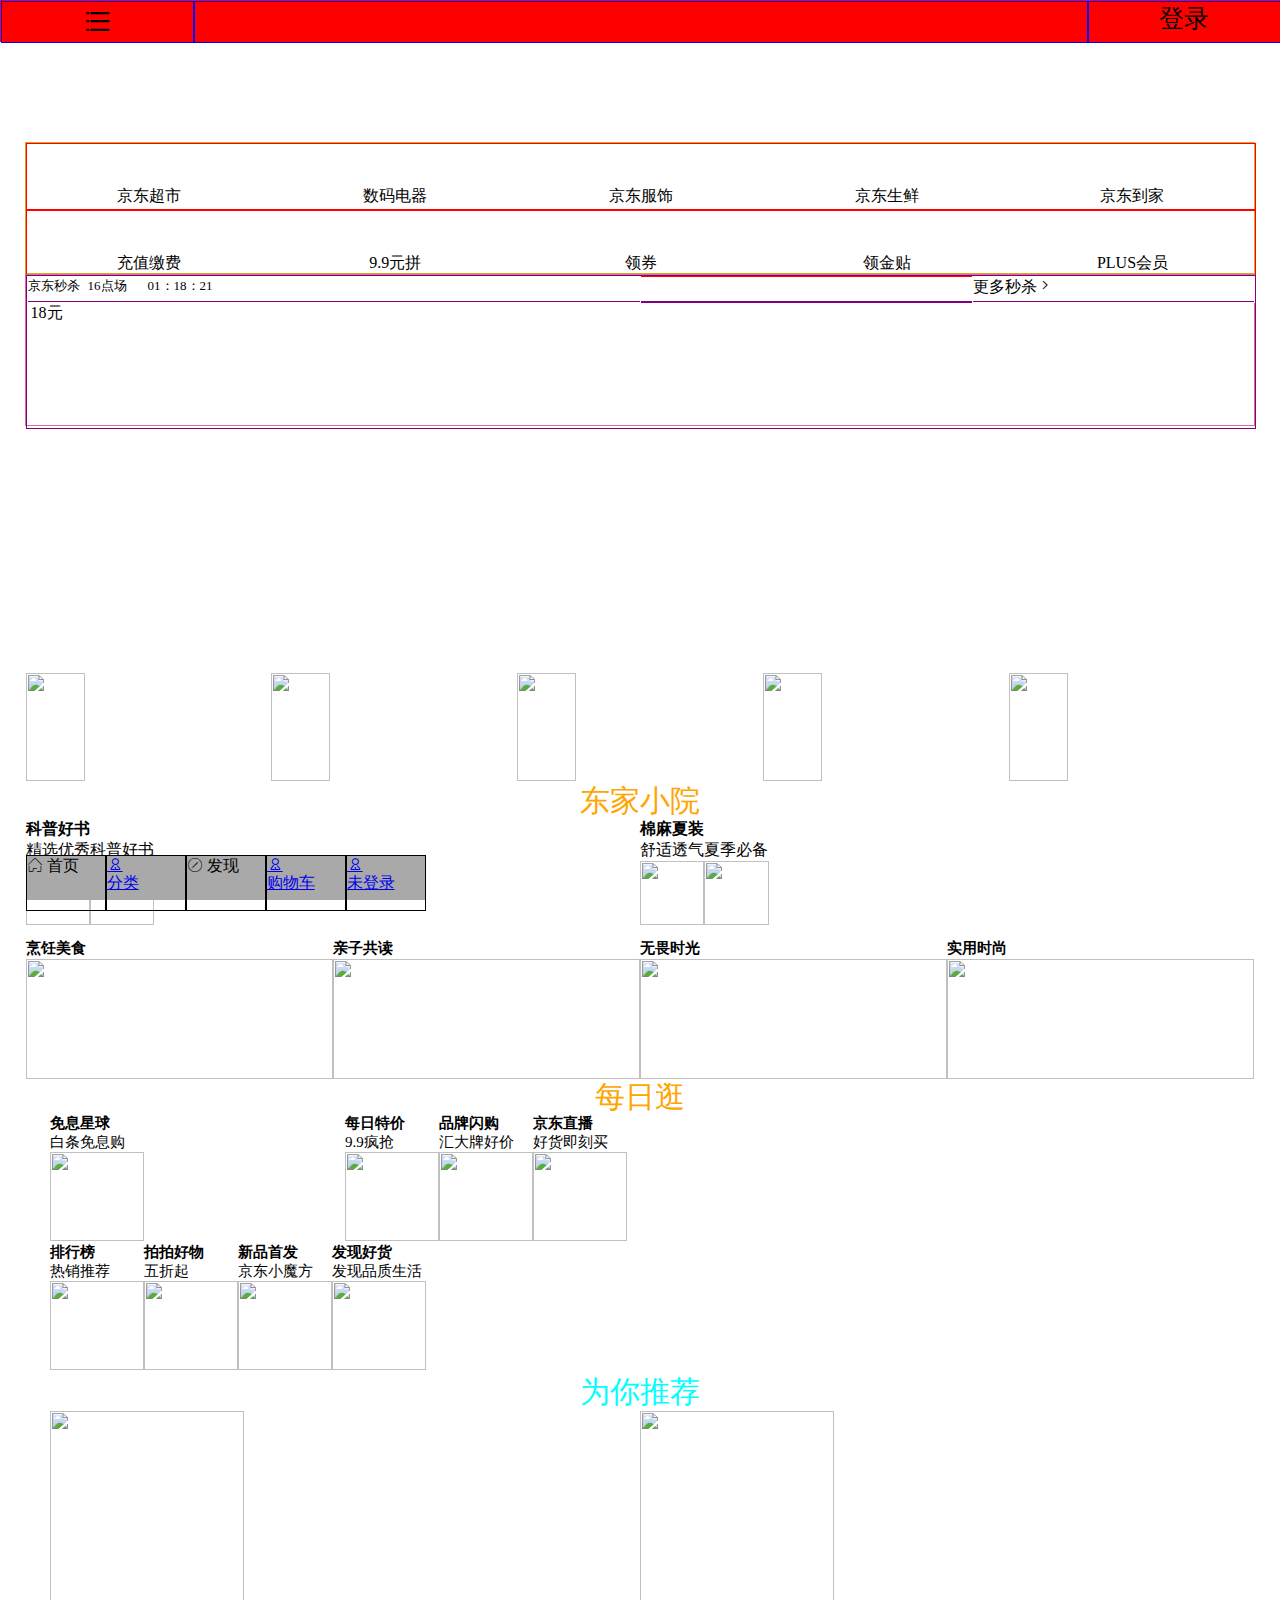
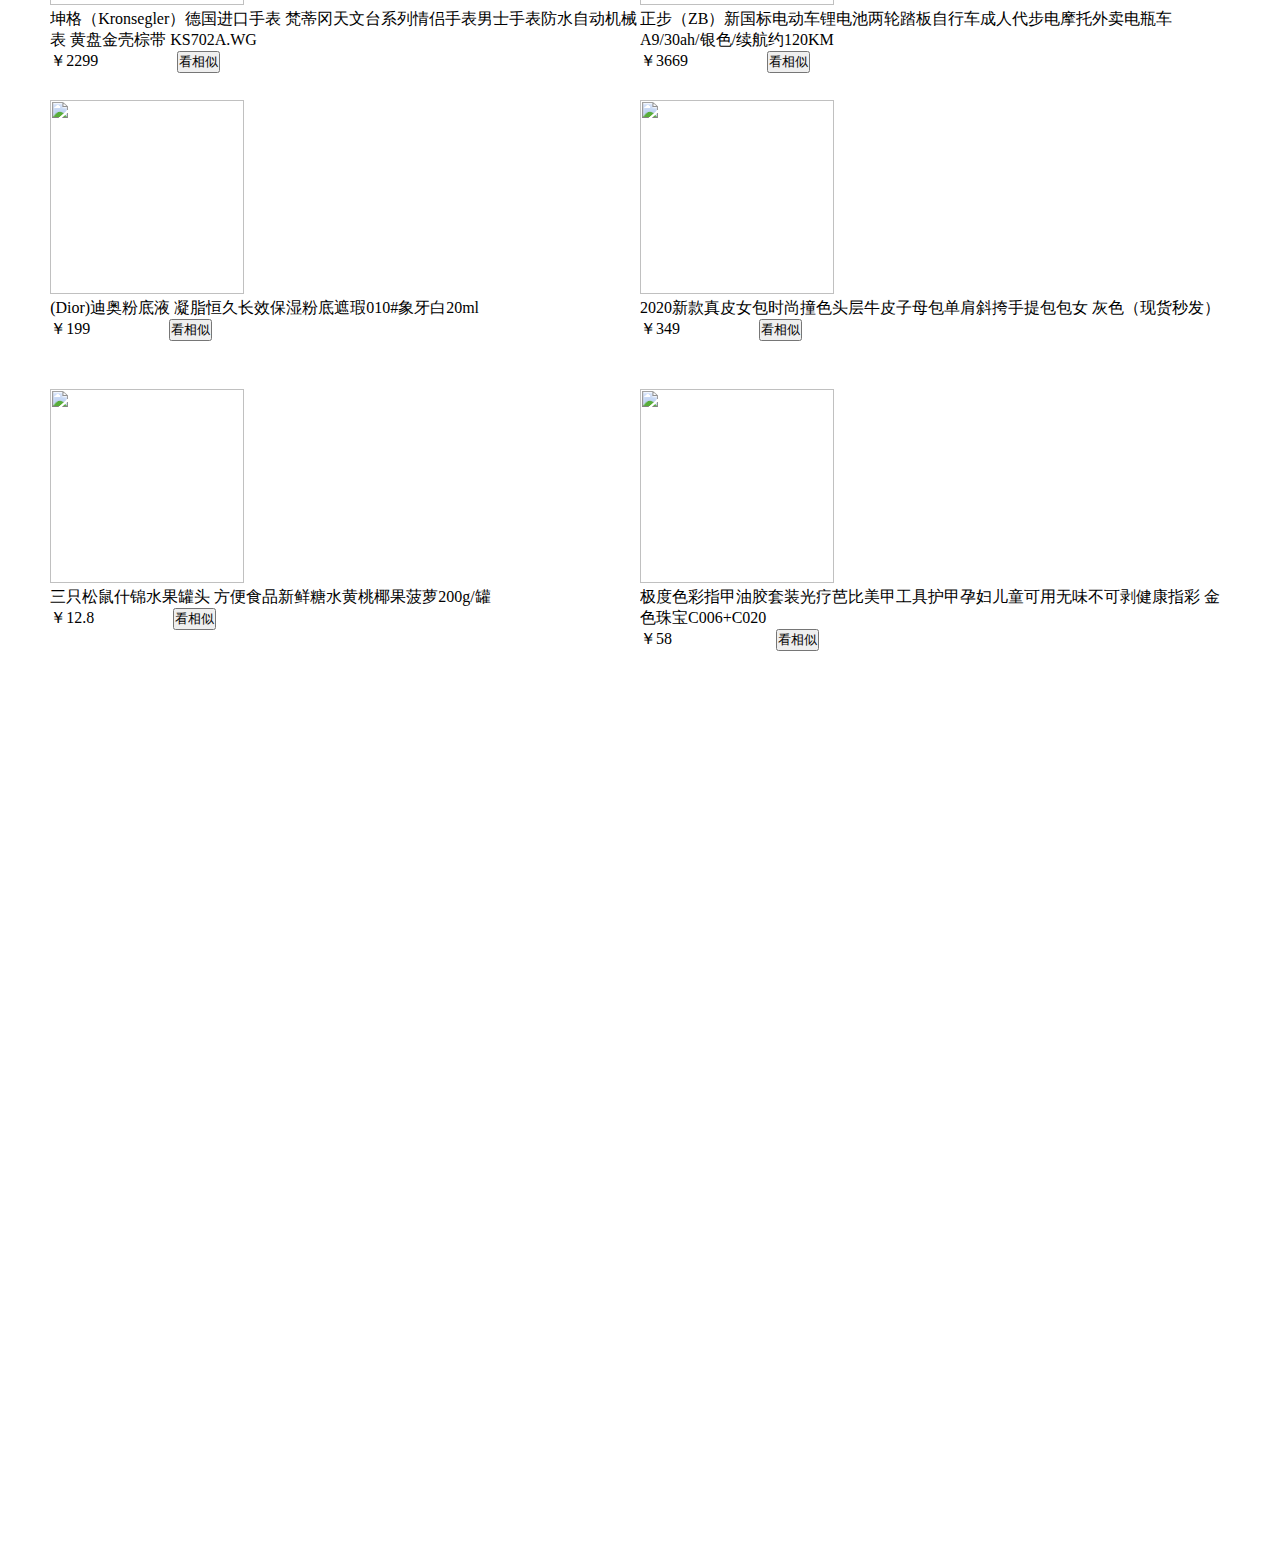
==== 京东.html @ 09ed34cd "京东" ====
<!DOCTYPE html>
<html lang="en">
<head>
    <meta charset="UTF-8">
    <title>Title</title>
    <meta name="viewport" content="width=device-width, initial-scale=1.0, maximum-scale=1.0, user-scalable=0">
    <link rel="stylesheet" href="css/iconfont.css" type="text/css">
    <style>
        *{
            margin: 0;
            padding: 0;
        }
        #di{
            /*搜索框*/
            width: 100%;
            height: 40px;
            border: solid 1px red;
            background-color: red;
            display: flex;
        }
        #di .d1{
            /*菜单*/
            width: 15%;
            height: 40px;
            border: solid 1px blue;
            text-align: center;
        }
        #di .d2{
            /*中间的搜索框*/
            width: 70%;
            border: solid 1px blue;
            height: 40px;
        }
        #di .d3{
            /*登录*/
            width: 15%;
            border: solid 1px blue;
            height: 40px;
            font-size: 25px;
            text-align: center;
        }
        #imgs{
            /*图片框*/
            width: 96%;
            height: 100px;
            position:relative;
            margin: auto;
        }
        #imgs .img{
            /*图片*/
            width: 100%;
            height: 100%;
            background: 100% 100%;
            background-image: url("https://miaosha.jd.com/brand.html?brand_id=38593&sku_ids=8501679,8501691,8309088");
            position: absolute;
            background-size: 100% 100%;
        }
        #dl{
            /*京东框*/
            width: 96%;
            height: 130px;
            border: solid 1px goldenrod;
            margin: auto;
            /*display: flex;*/

        }
        #dl .dl1{
            width:100%;
            height: 50%;
            border: solid 1px red;
            display: flex;
        }
        #dl .dl1 div{
            width: 20%;
            height: 100%;

        }
        #dl .dl1 .tu1{
            width:41px ;
            height: 42px;
            background-image: url("https://m.360buyimg.com/mobilecms/s120x120_jfs/t1/125678/35/5947/4868/5efbf28cEbf04a25a/e2bcc411170524f0.png.webp");
            background-size:42.8px 42.8px ;
            margin: auto;        }
        #dl .dl1 .tu2{
            width:78px ;
            height: 18px;

            text-align: center;
            margin: auto;
        }
        #dl .dl1 .tu3{
            width:41px ;
            height: 42px;
            background-image: url("https://m.360buyimg.com/mobilecms/s120x120_jfs/t1/135931/4/3281/5598/5efbf2c0Edbdc82c7/ed9861b4ddfb9f30.png.webp");
            background-size:42.8px 42.8px ;
            margin: auto;        }
        #dl .dl1 .tu2{
            width:78px ;
            height: 18px;

            text-align: center;
            margin: auto;
        }
        #dl .dl1 .tu4{
            width:41px ;
            height: 42px;
            background-image: url("https://m.360buyimg.com/mobilecms/s120x120_jfs/t1/140012/8/1804/3641/5efbf318E38bd5dad/0db99d859ab16ce9.png.webp");
            background-size:42.8px 42.8px ;
            margin: auto;        }
        #dl .dl1 .tu2{
            width:78px ;
            height: 18px;

            text-align: center;
            margin: auto;
        }
        #dl .dl1 .tu5{
            width:41px ;
            height: 42px;
            background-image: url("https://m.360buyimg.com/mobilecms/s120x120_jfs/t1/129215/21/5978/3618/5efbf344Ebec23ae8/59712d986b10bb0a.png.webp");
            background-size:42.8px 42.8px ;
            margin: auto;        }
        #dl .dl1 .tu2{
            width:78px ;
            height: 18px;

            text-align: center;
            margin: auto;
        }
        #dl .dl1 .tu6{
            width:41px ;
            height: 42px;
            background-image: url("https://m.360buyimg.com/mobilecms/s120x120_jfs/t1/116602/7/11200/3796/5efbf375Ebba41029/f07cc166f368fa05.png.webp");
            background-size:42.8px 42.8px ;
            margin: auto;        }
        #dl .dl1 .tu2{
            width:78px ;
            height: 18px;

            text-align: center;
            margin: auto;
        }
        #dl .dl1 .tu7{
            width:41px ;
            height: 42px;
            background-image: url("https://m.360buyimg.com/mobilecms/s120x120_jfs/t1/146390/3/1846/4909/5efbf39aEe5f5f797/300071558a9ab078.png.webp");
            background-size:42.8px 42.8px ;
            margin: auto;        }
        #dl .dl1 .tu2{
            width:78px ;
            height: 18px;

            text-align: center;
            margin: auto;
        }
        #dl .dl1 .tu8{
            width:41px ;
            height: 42px;
            background-image: url("https://m.360buyimg.com/mobilecms/s120x120_jfs/t1/143365/25/1824/3716/5efbf3c0E5175e1fb/88f6227257a29f1d.png.webp");
            background-size:42.8px 42.8px ;
            margin: auto;        }
        #dl .dl1 .tu2{
            width:78px ;
            height: 18px;

            text-align: center;
            margin: auto;
        }
        #dl .dl1 .tu9{
            width:41px ;
            height: 42px;
            background-image: url("https://m.360buyimg.com/mobilecms/s120x120_jfs/t1/113589/24/11332/4897/5efbf3feE705d87db/e5c12d5e943266b9.png.webp");
            background-size:42.8px 42.8px ;
            margin: auto;        }
        #dl .dl1 .tu2{
            width:78px ;
            height: 18px;

            text-align: center;
            margin: auto;
        }
        #dl .dl1 .tu10{
            width:41px ;
            height: 42px;
            background-image: url("https://m.360buyimg.com/mobilecms/s120x120_jfs/t1/131663/33/3380/3674/5efbf50fEf79cf314/af4b57d2383e605d.png.webp");
            background-size:42.8px 42.8px ;
            margin: auto;        }
        #dl .dl1 .tu2{
            width:78px ;
            height: 18px;

            text-align: center;
            margin: auto;
        }
        #dl .dl1 .tu11{
            width:41px ;
            height: 42px;
            background-image: url("https://m.360buyimg.com/mobilecms/s120x120_jfs/t1/123730/37/5924/4189/5efbf567E0a226121/d04df7c74c87cf68.png.webp");
            background-size:42.8px 42.8px ;
            margin: auto;        }
        #dl .dl1 .tu2{
            width:78px ;
            height: 18px;

            text-align: center;
            margin: auto;
        }
        #ms{
            /*秒杀*/
            width: 96%;
            height: 150px;
            border: solid 1px palevioletred;
            margin: auto;
        }
        #ms1{
            width: 100%;
            height: 25px;
            border: solid 1px purple;
            display: flex;
        }

        #ms2{
            width: 100%;
            height: 125px;
            border: solid 1px purple;
            display: flex;
            overflow: hidden;
            /*超出部分隐藏*/
        }
        #ms1 .ms11{
            width: 50%;
            height: 25px;
            border: solid 1px white;
            display: flex;
        }

        #ms1 .ms22{
            width: 23%;
            height: 25px;
            border: solid 1px white;
            display: flex;

        }
        .ms111{
            width: 27%;
        }
        #xr{
            width: 96%;
            height: 90px;
            display:flex;
            margin: auto;
        }
        #xr1{
            width: 50%;
            height: 90px;
            background-image: url("https://m.360buyimg.com/mobilecms/s376x240_jfs/t1/49601/16/12206/115887/5d91b4d5E34709952/aba2bcb4855e6e52.png!q70.jpg.dpg");
            background-size:197.38px 90px;
        }
        #xr2{
            width: 50%;
            height: 90px;
            background-image: url("https://m.360buyimg.com/mobilecms/s376x240_jfs/t1/32449/33/15631/174497/5cc2d86bE0289110c/9c53e25651659d43.png!q70.jpg.dpg");
            background-size:197.38px 90px;
        }
        #xrs{
            width: 96%;
            height: 50px;
            background-image: url("https://m.360buyimg.com/mobilecms/s750x100_jfs/t1/111655/4/10853/142323/5ef22455Eb86abfc1/2bf122bb2e87d6e3.png.webp");
            background-size: 100% 50px;
            margin: auto;
        }
        /*三小格标语*/
        #xg{
            width: 96%;
            height: 107px;
            margin: auto;
            display: flex;
        }
        /*三小格*/
        #xg1{
            width: 29%;
            height: 89.5px;
            background-image: url("https://m.360buyimg.com/mobilecms/s244x187_jfs/t1/121473/6/7556/36890/5f155c31E1b718972/3c649c96e0a58d0d.png!q70.jpg.dpg");
            background-size:100% 90px ;
            vertical-align: middle;
        }
        /*三小格*/
        #xg2{
            width: 31.5%;
            height: 100px;
            background-image: url("https://m.360buyimg.com/mobilecms/s244x187_jfs/t1/147030/3/3408/34643/5f1556aaEdd3bd63e/2e3eea656482adcc.png!q70.jpg.dpg");
            background-size:100% 107px ;
            vertical-align: middle;
        }
        /*三小格*/
        #xg3{
            width: 29%;
            height: 89.5px;
            background-image: url("https://m.360buyimg.com/mobilecms/s244x187_jfs/t1/121340/4/7805/35234/5f190459Ea6f0acbb/5016c03855cf4c3a.png!q70.jpg.dpg");
            background-size:100% 90px ;

        }
        #nav{
            /*导航栏*/
            width: 400px;
            height: 45px;
            background-color: darkgray;
            position: fixed;
            bottom: 0;
            display: flex;
        }
        #nav div{
            width: 80px;
            height:54px ;
            border:solid 1px black;
        }
        /*四小格*/
        #sxg{
            width: 96%;
            height: 108px;
            margin: auto;
            overflow: hidden;
            display: flex;
        }


        /*东家小院标语*/
        #n{
            width: 100%;
            height: 37.5px;
            text-align: center;
            color: orange;
            font-size: 30px;
            margin: auto;
        }
        /*每日逛标语*/
        #mrg{
            width: 100%;
            height: 37.5px;
            text-align: center;
            color: orange;
            font-size: 30px;
            margin: auto;
            position: relative;
        }
        /*东家小院*/
        #n1{
            width: 96%;
            height: 258px;
            margin: auto;

        }
        #s{
            width: 100%;
            height: 120px;
            display: flex;

        }
        .n11{
            width: 50%;
            height: 120px;

        }
        .n12{
            width: 50%;
            height: 120px;
        }
        #x{
            width: 100%;
            height: 138px;
            display: flex;
        }
        .n221{
            width: 25%;
            height: 138px;
        }
        .n222{
            width: 25%;
            height: 138px;
        }
        .n223{
            width: 25%;
            height: 138px;
        }
        .n224{
            width: 25%;
            height: 138px;
        }

        .n111{
            width: 100%;
            height: 69.67px;
            display: flex;
        }
        /*每日逛*/
        #mrgx{
            width: 96%;
            height: 258px;
            margin: auto;
            position: relative;
        }
        #mx4{
            width: 100%;
            height: 129px;
            display: flex;
        }
        #mx5{
            width: 100%;
            height: 129px;
            display: flex;
        }
        /*为你推荐*/
        #w{
            width: 96%;
            height: 38.53px;
            margin: auto;
            text-align: center;
        }
        ul{
            width: 96%;
            height: 1735px;
            list-style: none;
            margin: auto;
        }
        ul li{
            width: 50%;
            height: 289px;
            float: left;
        }
        ul li .sp{
            overflow: hidden;
            /*超出部分隐藏*/
            display: -webkit-box;
            /*成为一个盒子*/
            -webkit-box-orient: vertical;
            /*垂直对齐*/
            -webkit-line-clamp:2;
            /*在第几行隐藏*/
        }


    </style>

</head>
<body>

<!--最上边的搜索框-->
<div id="di">
    <div class="d1"><span class="iconfont" style="font-size: 35px;">&#xe747;</span></div>
    <div class="d2"></div>
    <div class="d3">登录</div>
</div>
<!--图片区-->
<div id="imgs">
    <div class="img"><a href="https://m.360buyimg.com/mobilecms/s700x280_jfs/t1/77586/20/14263/103147/5dbbf2e6Ed322c53c/6c000a1a7169843f.jpg!cr_1125x445_0_171!q70.jpg.dpg"></a></div>
    <div class="img"></div>
    <div class="img"></div>
</div>

<!--京东超市  10个小框框-->
<div id="dl">
    <div class="dl1">
        <div>
            <div class="tu1"></div>
            <div class="tu2">京东超市</div>
        </div>
        <div>
            <div class="tu3"></div>
            <div class="tu2">数码电器</div>
        </div>
        <div>
            <div class="tu4"></div>
            <div class="tu2">京东服饰</div>
        </div>
        <div>
            <div class="tu5"></div>
            <div class="tu2">京东生鲜</div>
        </div>
        <div>
            <div class="tu6"></div>
            <div class="tu2">京东到家</div>
        </div>
    </div>
    <div class="dl1">
        <div>
            <div class="tu7"></div>
            <div class="tu2">充值缴费</div>
        </div>
        <div>
            <div class="tu8"></div>
            <div class="tu2">9.9元拼</div>
        </div>
        <div>
            <div class="tu9"></div>
            <div class="tu2">领券</div>
        </div>
        <div>
            <div class="tu10"></div>
            <div class="tu2">领金贴</div>
        </div>
        <div>
            <div class="tu11"></div>
            <div class="tu2">PLUS会员</div>
        </div>

    </div>
</div>


<!--秒杀框-->
<div id="ms">
    <div id="ms1">
        <div class="ms11">
            <div style="width: 60px;height: 29px;font-size: 13px">京东秒杀</div>

            <div style="width: 60px;height: 29px;font-size: 13px ">16点场</div>
            <steong style="font-size: 13px">01：18：21</steong>
        </div>
        <div class="ms111"></div>
        <div class="ms22">
            <div>更多秒杀</div>
            <div class="iconfont">&#xe743;</div>
        </div>

    </div>
    <div id="ms2">
        <div>
            <img src="https://img13.360buyimg.com/n2/jfs/t1/76773/24/9193/422461/5d705a84E006d23dd/997f0bae0bf0c25d.jpg" alt="">
            <span>18元</span>
        </div>
        <img src="https://img13.360buyimg.com/n2/jfs/t1/76773/24/9193/422461/5d705a84E006d23dd/997f0bae0bf0c25d.jpg" alt="">
        <img src="https://img13.360buyimg.com/n2/jfs/t1/76773/24/9193/422461/5d705a84E006d23dd/997f0bae0bf0c25d.jpg" alt="">
        <img src="https://img13.360buyimg.com/n2/jfs/t1/76773/24/9193/422461/5d705a84E006d23dd/997f0bae0bf0c25d.jpg" alt="">
        <img src="https://img13.360buyimg.com/n2/jfs/t1/76773/24/9193/422461/5d705a84E006d23dd/997f0bae0bf0c25d.jpg" alt="">
        <img src="https://img13.360buyimg.com/n2/jfs/t1/76773/24/9193/422461/5d705a84E006d23dd/997f0bae0bf0c25d.jpg" alt="">

    </div>
</div>
<!--新人专享-->
<div id="xr">
    <div id="xr1"></div>
    <div id="xr2"></div>
</div>
<!--省省卡-->
<div id="xrs"></div>
<!--三小格-->
<div id="xg">
    <div id="xg1"></div>
    <div id="xg2"></div>
    <div id="xg3"></div>
</div>


<!--四小格-->
<div id="sxg">
    <img style="height: 108px;width: 24%"  src="https://m.360buyimg.com/mobilecms/s152x168_jfs/t1/112310/39/12252/7913/5f0c45feE5a84aaab/fa7f2f1b996eb8b3.png.webp" alt="">
    <img style="height: 108px;width: 24%" src="https://m.360buyimg.com/mobilecms/s152x168_jfs/t1/112310/39/12252/7913/5f0c45feE5a84aaab/fa7f2f1b996eb8b3.png.webp" alt="">
    <img style="height: 108px;width: 24%" src="https://m.360buyimg.com/mobilecms/s152x168_jfs/t1/112310/39/12252/7913/5f0c45feE5a84aaab/fa7f2f1b996eb8b3.png.webp" alt="">
    <img style="height: 108px;width: 24%" src="https://m.360buyimg.com/mobilecms/s152x168_jfs/t1/112310/39/12252/7913/5f0c45feE5a84aaab/fa7f2f1b996eb8b3.png.webp" alt="">
    <img style="height: 108px;width: 24%" src="https://m.360buyimg.com/mobilecms/s152x168_jfs/t1/112310/39/12252/7913/5f0c45feE5a84aaab/fa7f2f1b996eb8b3.png.webp" alt="">

</div>
<!--东家小院-->
<div id="n">
    <span>东家小院</span>
</div>
<div id="n1">
    <div id="s">
        <div class="n11">
            <div>
                <span><b>科普好书</b></span><br>
                <span>精选优秀科普好书</span>
            </div>
            <div class="n111">
                <div>
                    <img src="https://m.360buyimg.com/mobilecms/s150x150_jfs/t21961/244/1929604241/197378/cbd04418/5b3ec567N0bbcf59a.jpg!q70.jpg.dpg" style="width: 64.31px;height: 64.31px" alt="">
                </div>
                <div>
                    <img src="https://m.360buyimg.com/mobilecms/s150x150_jfs/t1/135011/8/3162/189527/5ef82cedEa0d07e9f/dd406b38e4dc2d93.jpg!q70.jpg.dpg" style="width: 64.31px;height: 64.31px" alt="">
                </div>
            </div>
        </div>
        <div class="n12">
            <div>
                <span><b>棉麻夏装</b></span><br>
                <span>舒适透气夏季必备</span>
            </div>
            <div class="n111">
                <div>
                    <img src="https://m.360buyimg.com/mobilecms/s150x150_jfs/t1/110734/17/8484/134162/5eb66171E9e3d4a81/2cc3dafd51e61d8d.jpg!q70.jpg.dpg" style="width: 64.31px;height: 64.31px" alt="">
                </div>
                <div>
                    <img src="https://m.360buyimg.com/mobilecms/s150x150_jfs/t1/116706/13/3211/271965/5ea656b4E15cb1b12/77044c9728b2a707.jpg!q70.jpg.dpg" style="width: 64.31px;height: 64.31px" alt="">
                </div>
            </div>
        </div>
    </div>
    <div id="x">
        <div class="n221">
            <div style="height: 20px">
                <span style="font-size: 15px"><b>烹饪美食</b></span><br>
            </div>
            <div>
                <img style="height: 120px;width: 100%" src="https://m.360buyimg.com/mobilecms/s150x150_jfs/t1/132091/31/5480/100201/5f1e813cE398c9930/948d7450f67a9e6d.jpg!q70.jpg.dpg" alt="">
            </div>
        </div>
        <div class="n222">
            <div style="height: 20px">
                <span style="font-size: 15px"><b>亲子共读</b></span><br>
            </div>
            <div>
                <img style="height: 120px;width: 100%" src="https://m.360buyimg.com/mobilecms/s150x150_jfs/t1/94480/37/6201/151182/5df1f3d7Edd0e17cb/2d9dcc2897cebcd1.jpg!q70.jpg.dpg" alt="">
            </div>
        </div>
        <div class="n223">
            <div style="height: 20px">
                <span style="font-size: 15px"><b>无畏时光</b></span><br>
            </div>
            <div>
                <img style="height: 120px;width: 100%" src="https://m.360buyimg.com/mobilecms/s150x150_jfs/t1/49842/40/3615/329289/5d15c0acE22a77881/47850f41ed2fbb82.jpg!q70.jpg.dpg" alt="">
            </div>
        </div>
        <div class="n224">
            <div style="height: 20px">
                <span style="font-size: 15px"><b>实用时尚</b></span><br>
            </div>
            <div>
                <img style="height: 120px;width: 100%" src="https://m.360buyimg.com/mobilecms/s150x150_jfs/t1/138687/12/3906/215255/5f1d3df3E18e75389/b013116b89b9c50f.jpg!q70.jpg.dpg" alt="">
            </div>
        </div>
    </div>


    <!--每日逛-->
    <div id="mrg">
        <span>每日逛</span>
    </div>
    <div id="mrgx">
        <div id="mx4">
            <div class="mx1" style="width: 25%;height: 100%">
                <span style="font-size: 15px"><b>免息星球</b></span><br>
                <span style="font-size: 15px">白条免息购</span>
                <div><img style="width: 94px;height:89px" src="https://m.360buyimg.com/n1/s150x150_jfs/t29566/227/1464891645/10350/a5b133e2/5ce20cdcNd9cdd972.jpg!q70.jpg.dpg" alt=""></div>
            </div>
            <div class="mx1">
                <span style="font-size: 15px"><b>每日特价</b></span><br>
                <span style="font-size: 15px">9.9疯抢</span>
                <div><img style="width: 94px;height:89px" src="https://m.360buyimg.com/mobilecms/s150x150_jfs/t1/89676/29/5758/20628/5def37a2Eff165a1c/b41fe7c9ac32f16f.jpg!q70.jpg.dpg" alt=""></div>
            </div>
            <div class="mx1">
                <span style="font-size: 15px"><b>品牌闪购</b></span><br>
                <span style="font-size: 15px">汇大牌好价</span>
                <div><img style="width: 94px;height:89px" src="https://m.360buyimg.com/mobilecms/s150x150_jfs/t1/100430/19/5671/35161/5def3b36Eda0d4e24/cae78ce556a995c7.png!q70.jpg.dpg" alt=""></div>
            </div>
            <div class="mx1">
                <span style="font-size: 15px"><b>京东直播</b></span><br>
                <span style="font-size: 15px">好货即刻买</span>
                <div><img style="width: 94px;height:89px" src="https://m.360buyimg.com/mobilecms/s150x150_jfs/t1/75300/31/13658/33045/5daeb773Ebbbd91bd/47a1bdf9047ed568.jpg!q70.jpg.dpg" alt=""></div>
            </div>
        </div>
        <div id="mx5">
            <div class="mx1">
                <span style="font-size: 15px"><b>排行榜</b></span><br>
                <span style="font-size: 15px">热销推荐</span>
                <div><img style="width: 94px;height:89px" src="https://m.360buyimg.com/mobilecms/s150x150_jfs/t1/56939/39/1210/59272/5cefa52dE2f70588a/3174a20e743edd49.png!q70.jpg.dpg" alt=""></div>
            </div>
            <div class="mx1">
                <span style="font-size: 15px"><b>拍拍好物</b></span><br>
                <span style="font-size: 15px">五折起</span>
                <div><img style="width: 94px;height:89px" src="https://m.360buyimg.com/mobilecms/s150x150_jfs/t1/34938/26/11155/70774/5cefa0c6E5a90edb2/47b686712510d44e.png!q70.jpg.dpg" alt=""></div>
            </div>
            <div class="mx1">
                <span style="font-size: 15px"><b>新品首发</b></span><br>
                <span style="font-size: 15px">京东小魔方</span>
                <div><img style="width: 94px;height:89px" src="https://m.360buyimg.com/n1/s150x150_jfs/t1/116252/24/2308/43604/5ea1359fE61a06adb/6cef94529cd1cf09.png!q70.jpg.dpg" alt=""></div>
            </div>
            <div class="mx1">
                <span style="font-size: 15px"><b>发现好货</b></span><br>
                <span style="font-size: 15px">发现品质生活</span>
                <div><img style="width: 94px;height:89px" src="https://m.360buyimg.com/mobilecms/s150x150_jfs/t1/38988/36/7707/54292/5cefa2b0E1cce5cfa/64e76ed6c67568bf.png!q70.jpg.dpg" alt=""></div>
            </div>
            <div style="height:258px;width: 96% "></div>
        </div>


    </div>


    <div>
        <div id="w"><span style="font-size: 30px;color: aqua;">为你推荐</span></div>
        <div>
            <ul>
                <li>
                    <img style="width:194px;height: 194px " src="https://m.360buyimg.com/mobilecms/s750x750_jfs/t1/133397/29/5387/229267/5f1c57a9E464b1946/ed32ac0dd10a48f8.jpg!q80.dpg.webp" alt="">
                    <span class="sp">坤格（Kronsegler）德国进口手表 梵蒂冈天文台系列情侣手表男士手表防水自动机械表 黄盘金壳棕带 KS702A.WG</span>
                    <div style="height:26px;width: 100% ">
                        <span>￥2299</span>
                        <button style="margin-left: 75px">看相似</button>
                    </div>
                    <div style="height: 26px;width: 50%"></div>
                </li>
                <li>
                    <img style="width:194px;height: 194px " src="https://m.360buyimg.com/mobilecms/s750x750_jfs/t1/118162/19/13379/165954/5f1dae1aE7b6d7182/21652350c1d408b8.jpg!q80.dpg.webp" alt="">
                    <span class="sp">正步（ZB）新国标电动车锂电池两轮踏板自行车成人代步电摩托外卖电瓶车 A9/30ah/银色/续航约120KM</span>
                    <div style="height:26px;width: 100% ">
                        <span>￥3669</span>
                        <button style="margin-left: 75px">看相似</button>
                    </div>
                    <div style="height: 26px;width: 50%"></div>
                </li>
                <li>
                    <img style="width:194px;height: 194px " src="https://img12.360buyimg.com/mobilecms/s372x372_jfs/t1/136388/34/5379/91167/5f1d8eaaE2a3394a6/1774d2834157be79.jpg!q70.dpg.webp" alt="">
                    <span class="sp">(Dior)迪奥粉底液  凝脂恒久长效保湿粉底遮瑕010#象牙白20ml</span>
                    <div style="height:26px;width: 100% ">
                        <span>￥199</span>
                        <button style="margin-left: 75px">看相似</button>
                    </div>
                    <div style="height: 26px;width: 50%"></div>
                </li>
                <li>
                    <img style="width:194px;height: 194px " src="https://m.360buyimg.com/mobilecms/s750x750_jfs/t1/38856/1/2861/171185/5d0b0498E556d032d/be868c1934fd6c6b.jpg!q80.dpg.webp" alt="">
                    <span class="sp">2020新款真皮女包时尚撞色头层牛皮子母包单肩斜挎手提包包女 灰色（现货秒发）</span>
                    <div style="height:26px;width: 100% ">
                        <span>￥349</span>
                        <button style="margin-left: 75px">看相似</button>
                    </div>
                    <div style="height: 26px;width: 50%"></div>
                </li>
                <li>
                    <img style="width:194px;height: 194px " src="https://img12.360buyimg.com/mobilecms/s372x372_jfs/t1/116641/32/13054/106097/5f193886Ed2b5fa86/481f98f17a6debf9.jpg!q70.dpg.webp" alt="">
                    <span class="sp"> 三只松鼠什锦水果罐头 方便食品新鲜糖水黄桃椰果菠萝200g/罐 </span>
                    <div style="height:26px;width: 100% ">
                        <span>￥12.8</span>
                        <button style="margin-left: 75px">看相似</button>
                    </div>
                    <div style="height: 26px;width: 50%"></div>
                </li>
                <li>
                    <img style="width:194px;height: 194px " src="https://img20.360buyimg.com/mobilecms/s372x372_jfs/t1/113099/22/10641/149303/5ef19e8aE5de292e7/c5555c84eda99f15.jpg!q70.dpg.webp" alt="">
                    <span class="sp">极度色彩指甲油胶套装光疗芭比美甲工具护甲孕妇儿童可用无味不可剥健康指彩 金色珠宝C006+C020</span>
                    <div style="height:26px;width: 100% ">
                        <span>￥58</span>
                        <button style="margin-left: 100px">看相似</button>
                    </div>
                    <div style="height: 26px;width: 50%"></div>
                </li>

            </ul>
        </div>
    </div>


    <!--导航栏-->
    <div id="nav">
        <div>
            <span class="iconfont">&#xe607;</span>
            <span>首页</span>
        </div>
        <div>
            <a href="分类.html"><p class="iconfont">&#xe6f0;</p>
                <span>分类</span></a>
        </div>
        <div>
            <span class="iconfont">&#xe6f1;</span>
            <span>发现</span>
        </div>
        <div>
            <a href="购物车.html"><p class="iconfont">&#xe6f0;</p>
                <span>购物车</span></a>
        </div>
        <div>
            <a href="登录.html"><p class="iconfont">&#xe6f0;</p>
                <span>未登录</span></a>
            <a href="京东.html"></a>
        </div>
    </div>
</div>


</body>
</html>
---- css/iconfont.css ----
@font-face {font-family: "iconfont";
  src: url('iconfont.eot?t=1596073965114'); /* IE9 */
  src: url('iconfont.eot?t=1596073965114#iefix') format('embedded-opentype'), /* IE6-IE8 */
  url('[data-uri]') format('woff2'),
  url('iconfont.woff?t=1596073965114') format('woff'),
  url('iconfont.ttf?t=1596073965114') format('truetype'), /* chrome, firefox, opera, Safari, Android, iOS 4.2+ */
  url('iconfont.svg?t=1596073965114#iconfont') format('svg'); /* iOS 4.1- */
}

.iconfont {
  font-family: "iconfont" !important;
  font-size: 16px;
  font-style: normal;
  -webkit-font-smoothing: antialiased;
  -moz-osx-font-smoothing: grayscale;
}

.icon-xiala:before {
  content: "\e602";
}

.icon-xiaoxi:before {
  content: "\e66f";
}

.icon-shanchu:before {
  content: "\e61a";
}

.icon-xiaoxi1:before {
  content: "\e609";
}

.icon-xialadanxuan:before {
  content: "\e649";
}

.icon-xuanze2:before {
  content: "\e653";
}

.icon-xingbiao:before {
  content: "\e614";
}

.icon-duigou:before {
  content: "\e735";
}

.icon-jiangjiatongzhi:before {
  content: "\e668";
}

.icon-shoucang1:before {
  content: "\e73d";
}

.icon-gengduo:before {
  content: "\e674";
}

.icon-piao:before {
  content: "\e671";
}

.icon-menu06:before {
  content: "\e713";
}

.icon-shoucang-copy:before {
  content: "\e65d";
}

.icon-kefu:before {
  content: "\e608";
}

.icon-shouyin:before {
  content: "\e667";
}

.icon-icon-test1:before {
  content: "\e61b";
}

.icon-dianpu:before {
  content: "\e688";
}

.icon-dizhi:before {
  content: "\e6f6";
}

.icon-xuanzhong:before {
  content: "\e601";
}

.icon-elipsis:before {
  content: "\e66e";
}

.icon-weixin1:before {
  content: "\e600";
}

.icon-jd:before {
  content: "\e683";
}

.icon-jd1:before {
  content: "\e725";
}

.icon-icon-test:before {
  content: "\e63b";
}

.icon-arrow-down:before {
  content: "\e665";
}

.icon-discover:before {
  content: "\e6f1";
}

.icon-iconseek01:before {
  content: "\e634";
}

.icon-qq:before {
  content: "\e60a";
}

.icon-QQ:before {
  content: "\e876";
}

.icon-weixin:before {
  content: "\e699";
}

.icon-arrow-right:before {
  content: "\e743";
}

.icon-arrow-lift:before {
  content: "\e744";
}

.icon-category:before {
  content: "\e747";
}

.icon-cart-Empty:before {
  content: "\e748";
}

.icon-homepagenormal:before {
  content: "\e607";
}

.icon-all:before {
  content: "\e6ef";
}

.icon-bussiness-man:before {
  content: "\e6f0";
}

.icon-cart-full:before {
  content: "\e746";
}
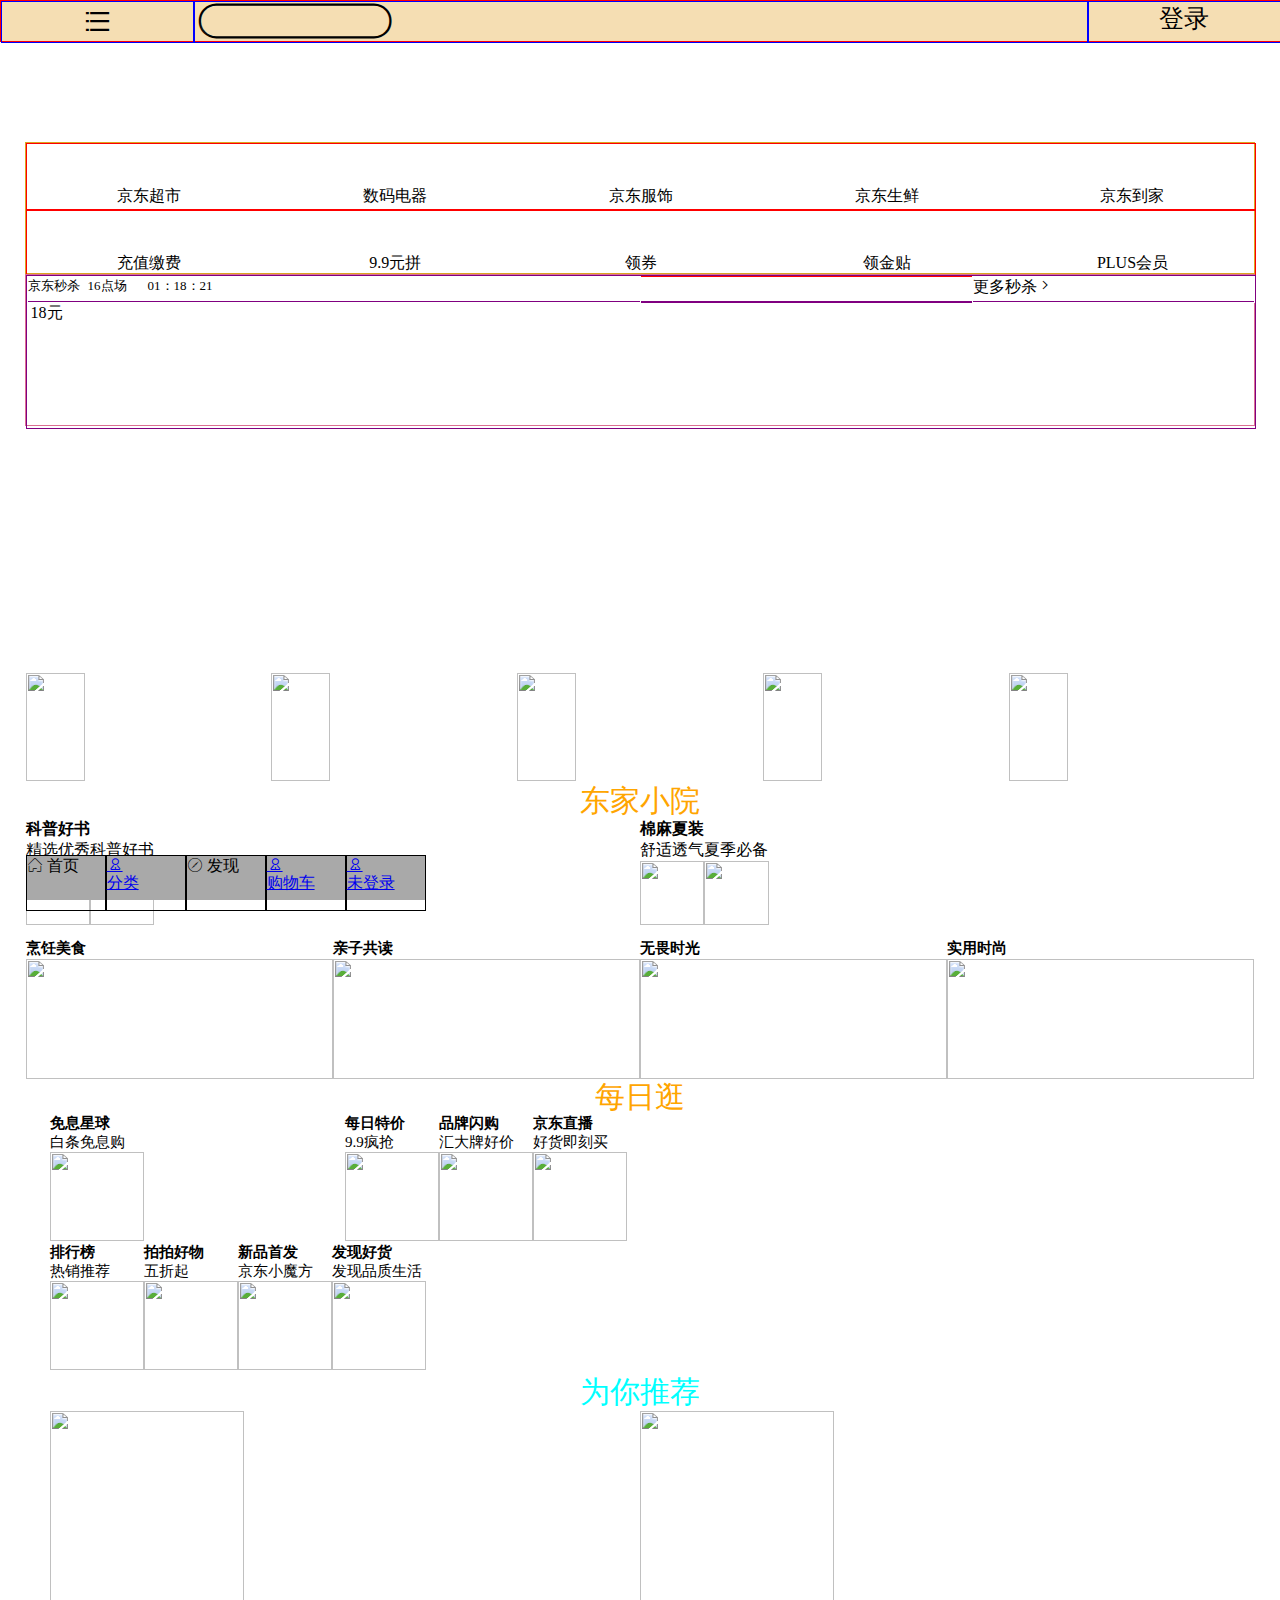
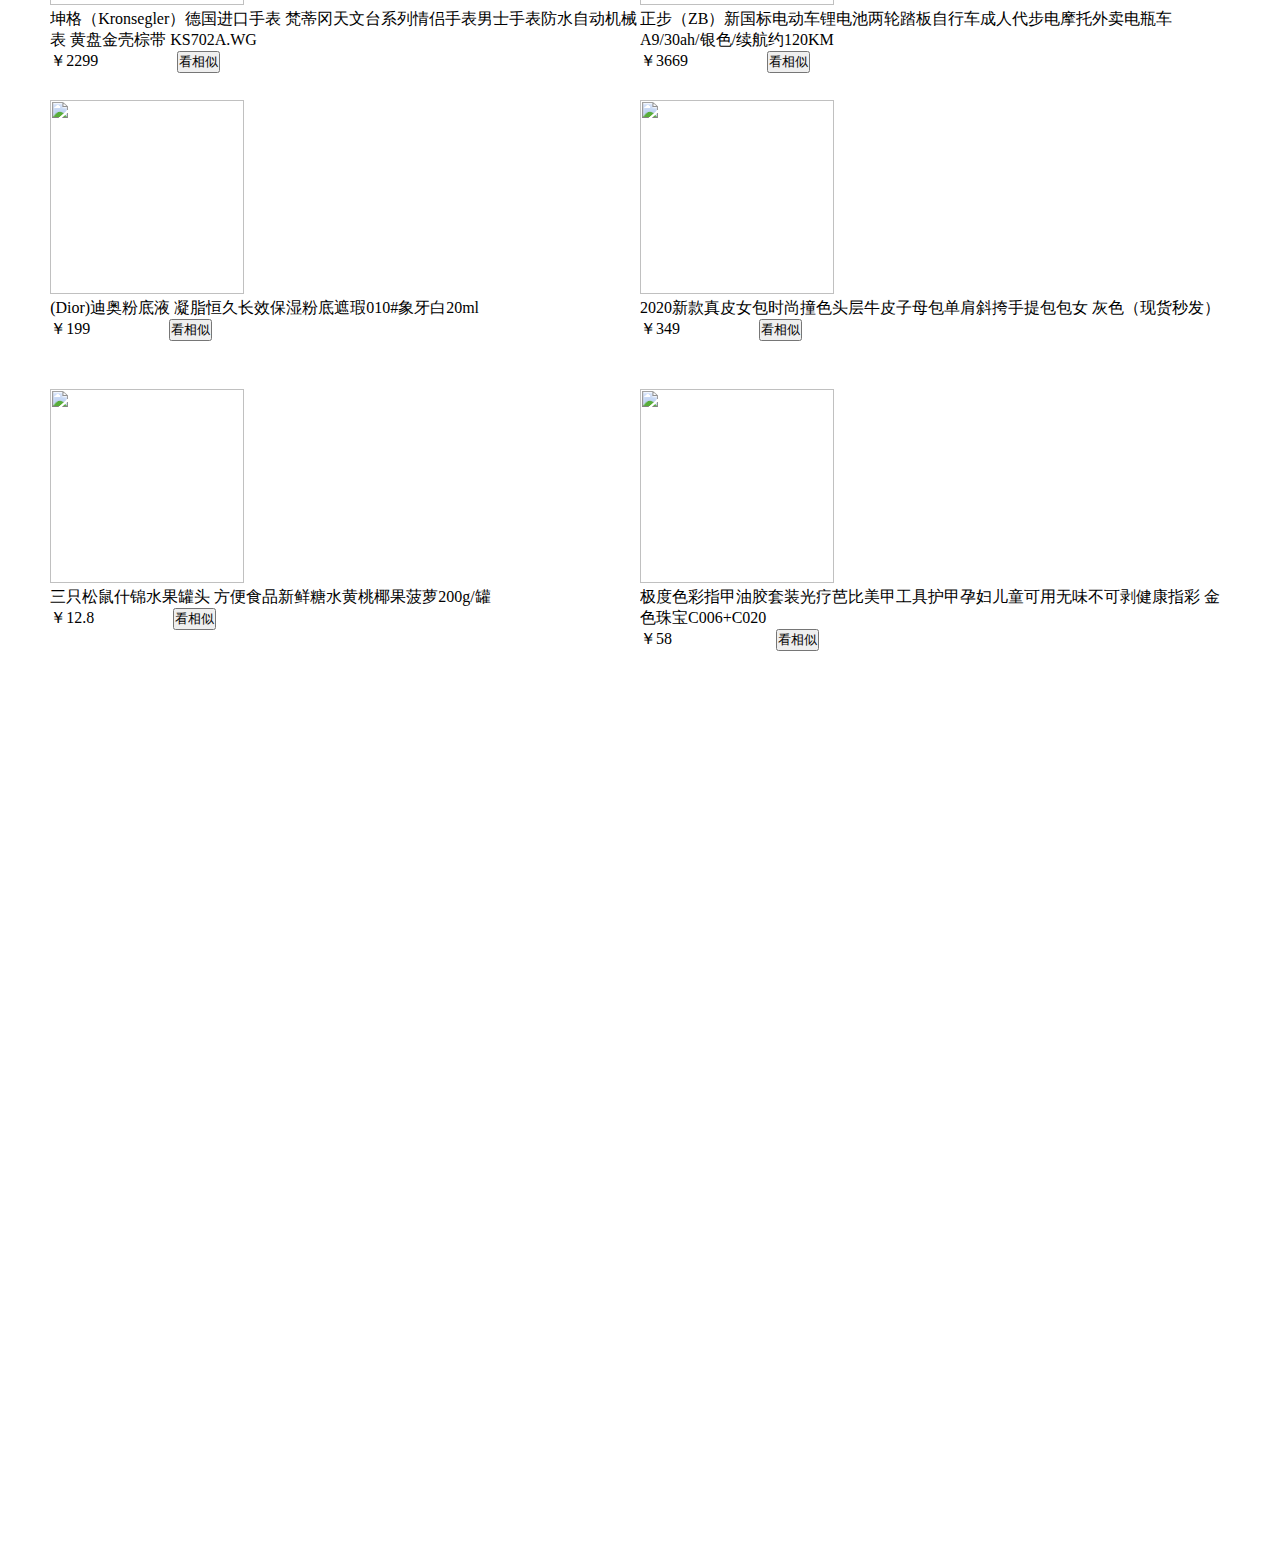
==== commit 7d9ba4b1: "京东" ====
--- a/京东.html
+++ b/京东.html
@@ -15,7 +15,7 @@
             width: 100%;
             height: 40px;
             border: solid 1px red;
-            background-color: red;
+            background-color: wheat;
             display: flex;
         }
         #di .d1{
@@ -447,7 +447,7 @@
 <!--最上边的搜索框-->
 <div id="di">
     <div class="d1"><span class="iconfont" style="font-size: 35px;">&#xe747;</span></div>
-    <div class="d2"></div>
+    <div class="d2"><span class="iconfont" style="font-size: 35px;">&#xe603;</span></div>
     <div class="d3">登录</div>
 </div>
 <!--图片区-->
--- a/css/iconfont.css
+++ b/css/iconfont.css
@@ -1,10 +1,10 @@
 @font-face {font-family: "iconfont";
-  src: url('iconfont.eot?t=1596073965114'); /* IE9 */
-  src: url('iconfont.eot?t=1596073965114#iefix') format('embedded-opentype'), /* IE6-IE8 */
-  url('[data-uri]') format('woff2'),
-  url('iconfont.woff?t=1596073965114') format('woff'),
-  url('iconfont.ttf?t=1596073965114') format('truetype'), /* chrome, firefox, opera, Safari, Android, iOS 4.2+ */
-  url('iconfont.svg?t=1596073965114#iconfont') format('svg'); /* iOS 4.1- */
+  src: url('iconfont.eot?t=1596411084823'); /* IE9 */
+  src: url('iconfont.eot?t=1596411084823#iefix') format('embedded-opentype'), /* IE6-IE8 */
+  url('[data-uri]') format('woff2'),
+  url('iconfont.woff?t=1596411084823') format('woff'),
+  url('iconfont.ttf?t=1596411084823') format('truetype'), /* chrome, firefox, opera, Safari, Android, iOS 4.2+ */
+  url('iconfont.svg?t=1596411084823#iconfont') format('svg'); /* iOS 4.1- */
 }
 
 .iconfont {
@@ -13,6 +13,14 @@
   font-style: normal;
   -webkit-font-smoothing: antialiased;
   -moz-osx-font-smoothing: grayscale;
+}
+
+.icon-morensousuokuang:before {
+  content: "\e603";
+}
+
+.icon-chenghao:before {
+  content: "\e627";
 }
 
 .icon-xiala:before {
@@ -29,10 +37,6 @@
 
 .icon-xiaoxi1:before {
   content: "\e609";
-}
-
-.icon-xialadanxuan:before {
-  content: "\e649";
 }
 
 .icon-xuanze2:before {
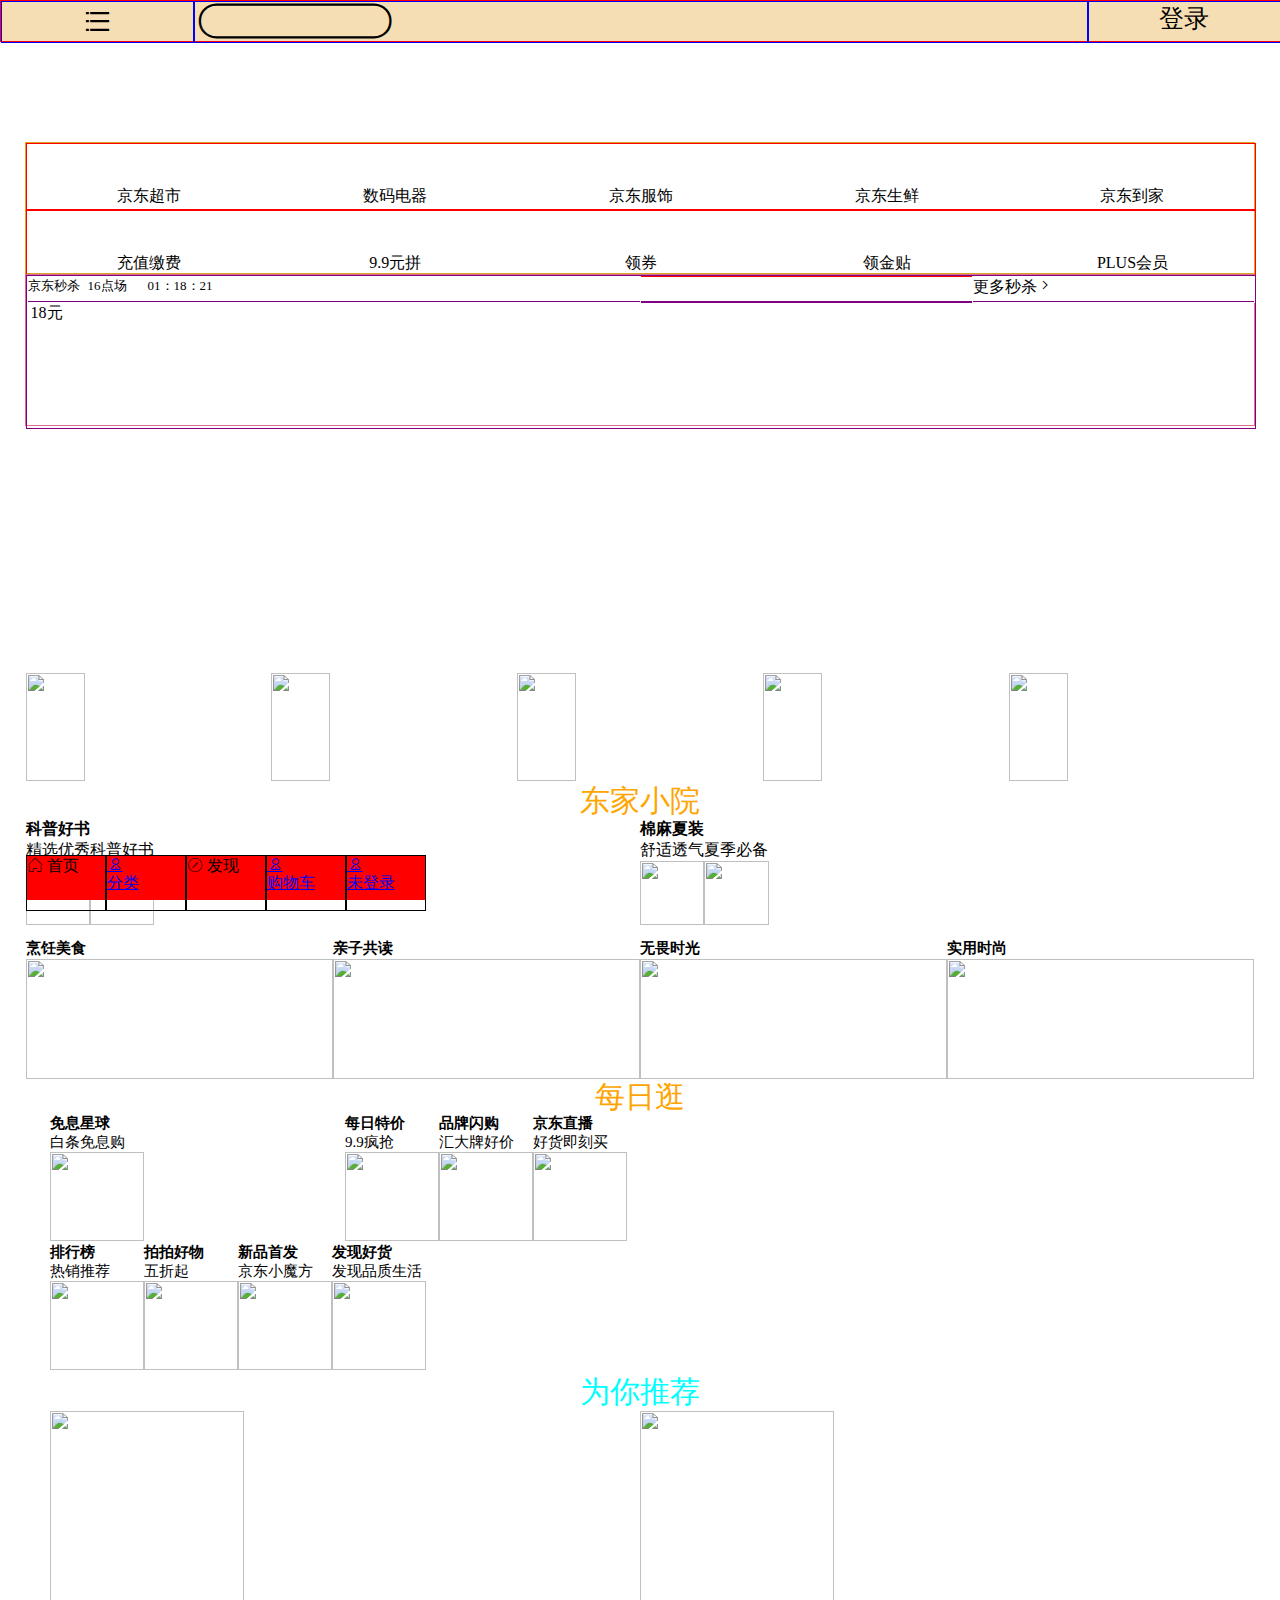
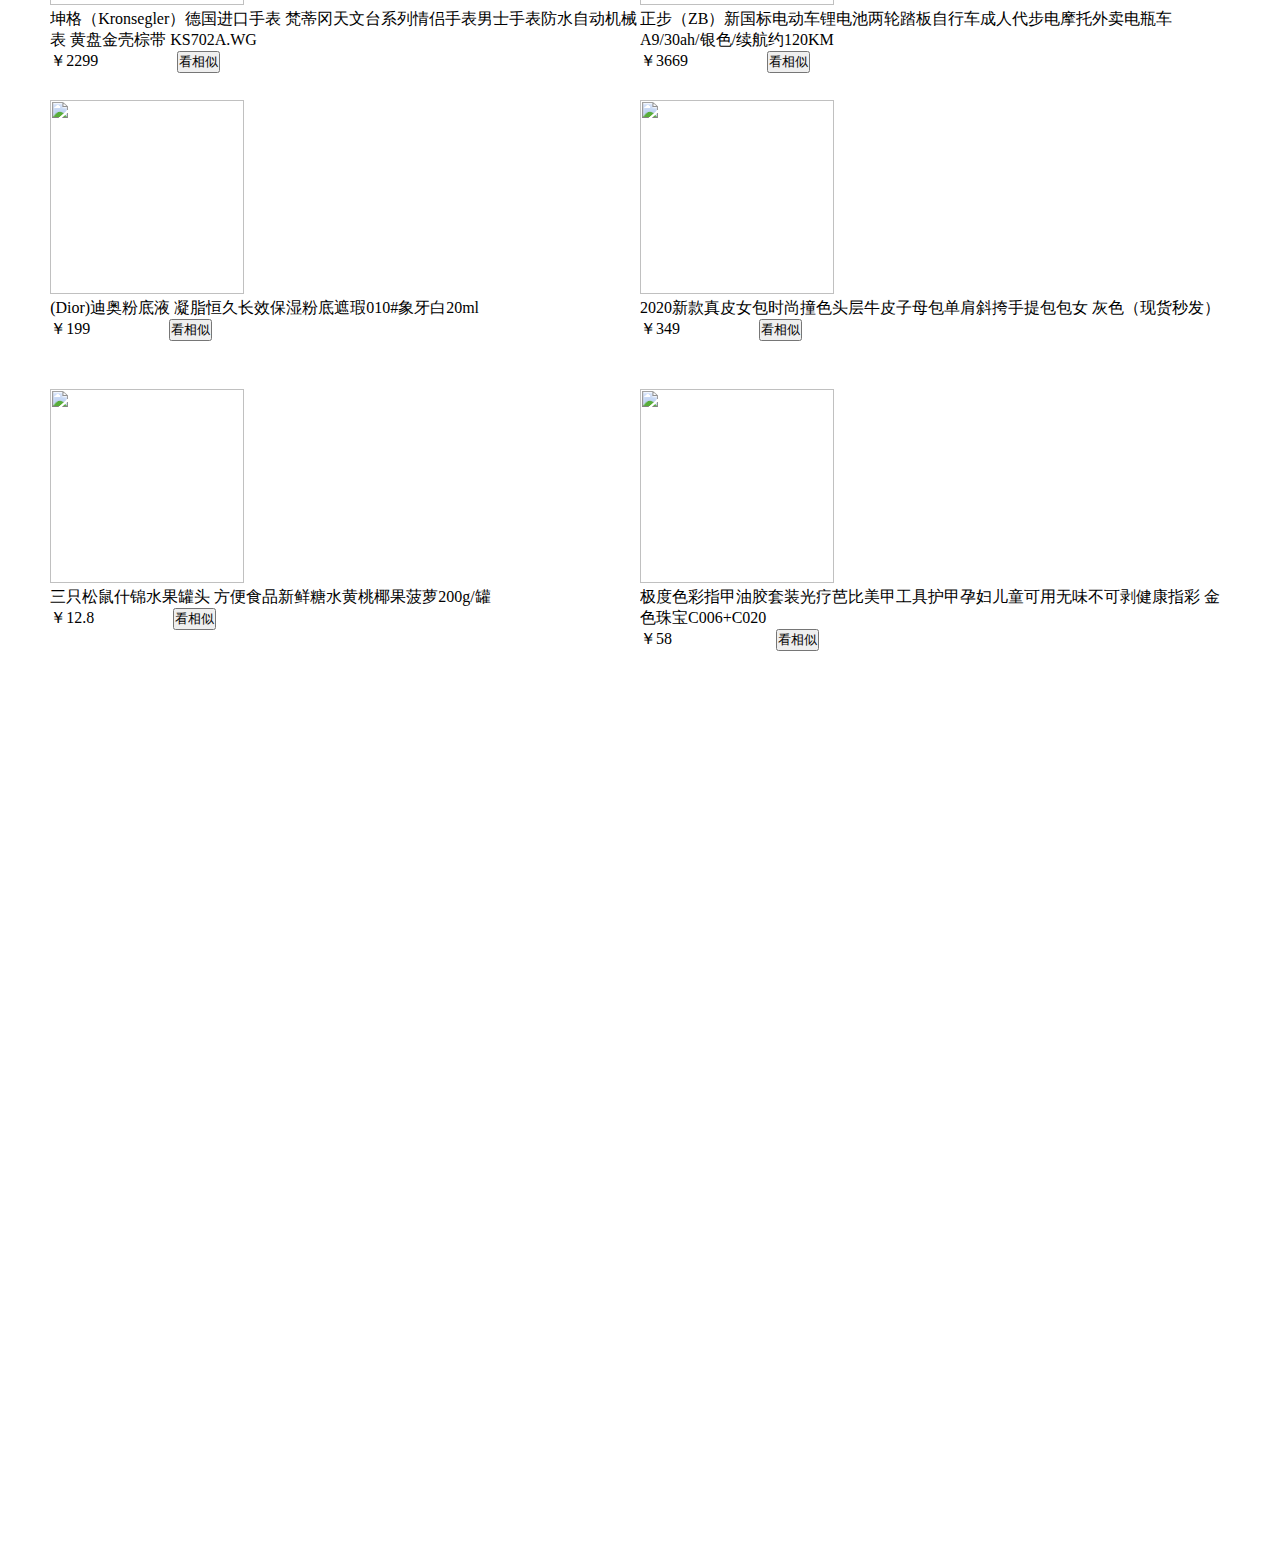
==== commit 9a952eb1: "京东" ====
--- a/京东.html
+++ b/京东.html
@@ -304,7 +304,7 @@
             /*导航栏*/
             width: 400px;
             height: 45px;
-            background-color: darkgray;
+            background-color: red;
             position: fixed;
             bottom: 0;
             display: flex;
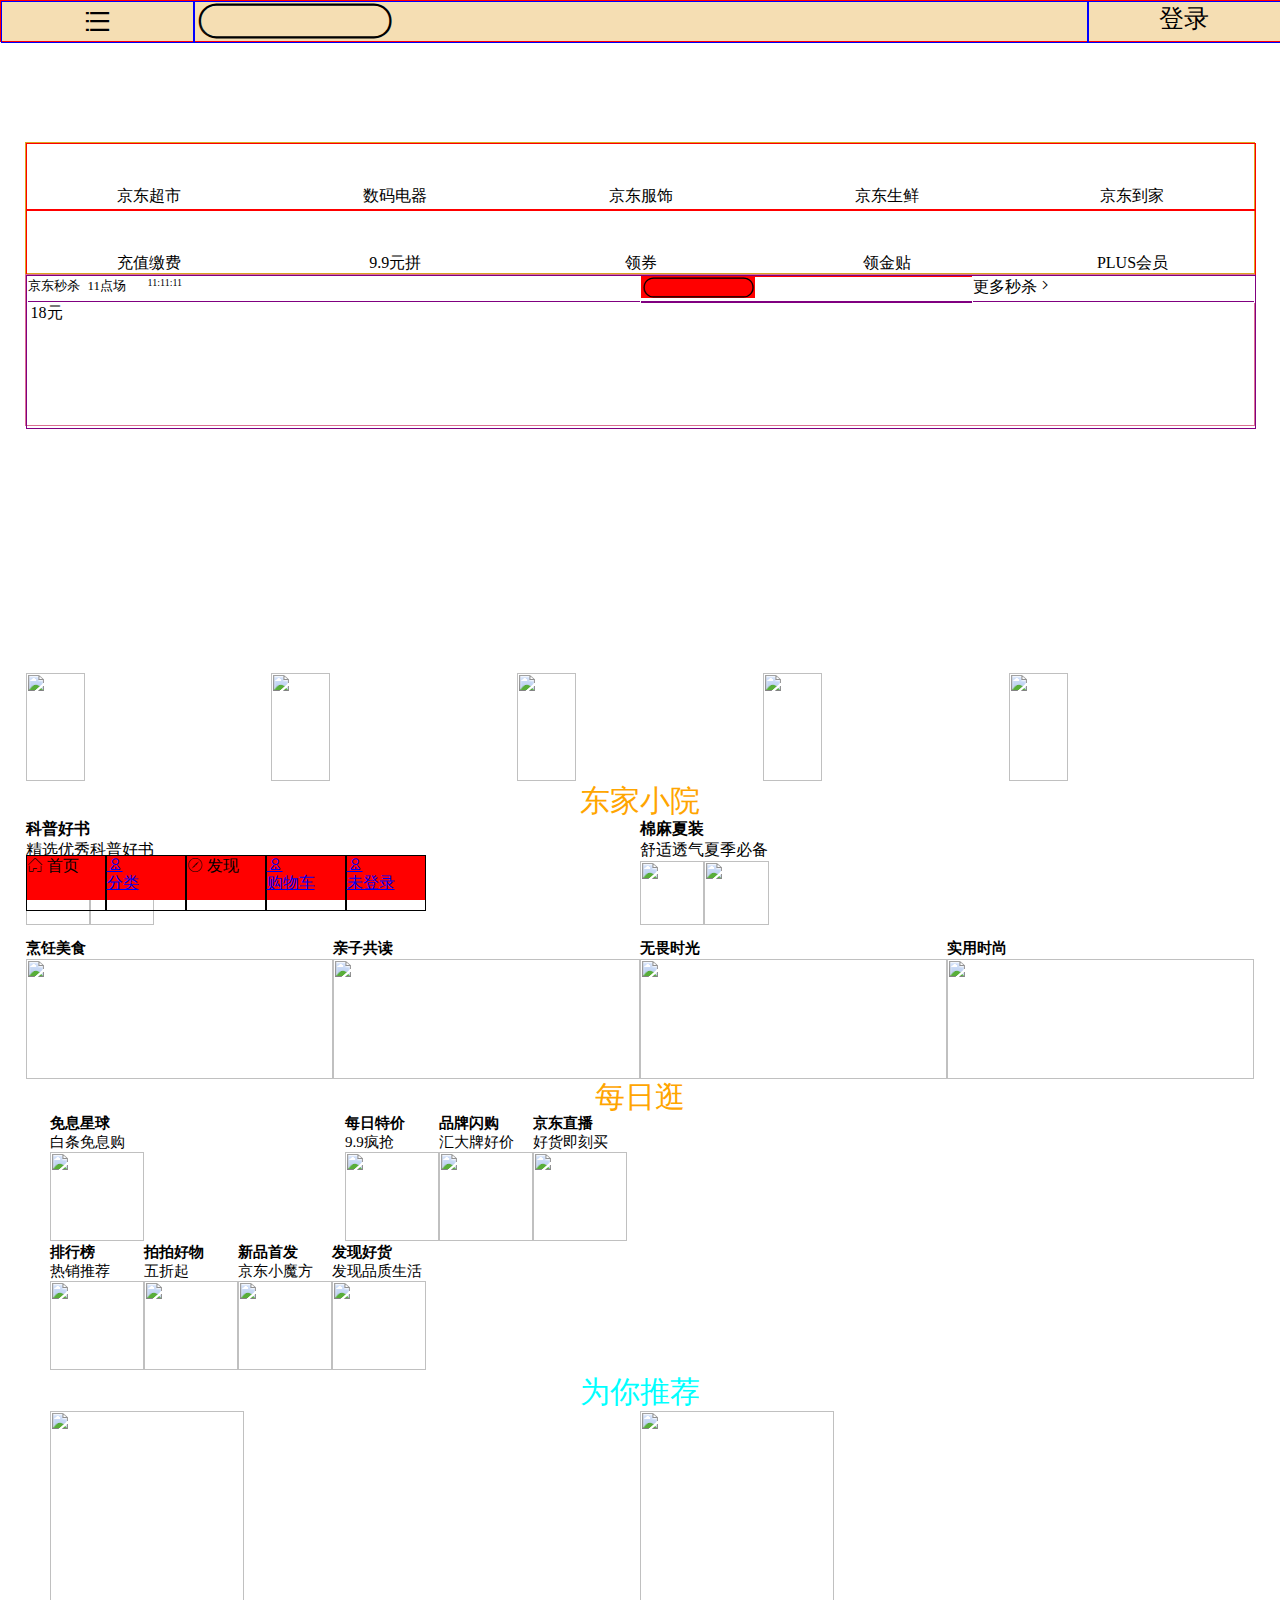
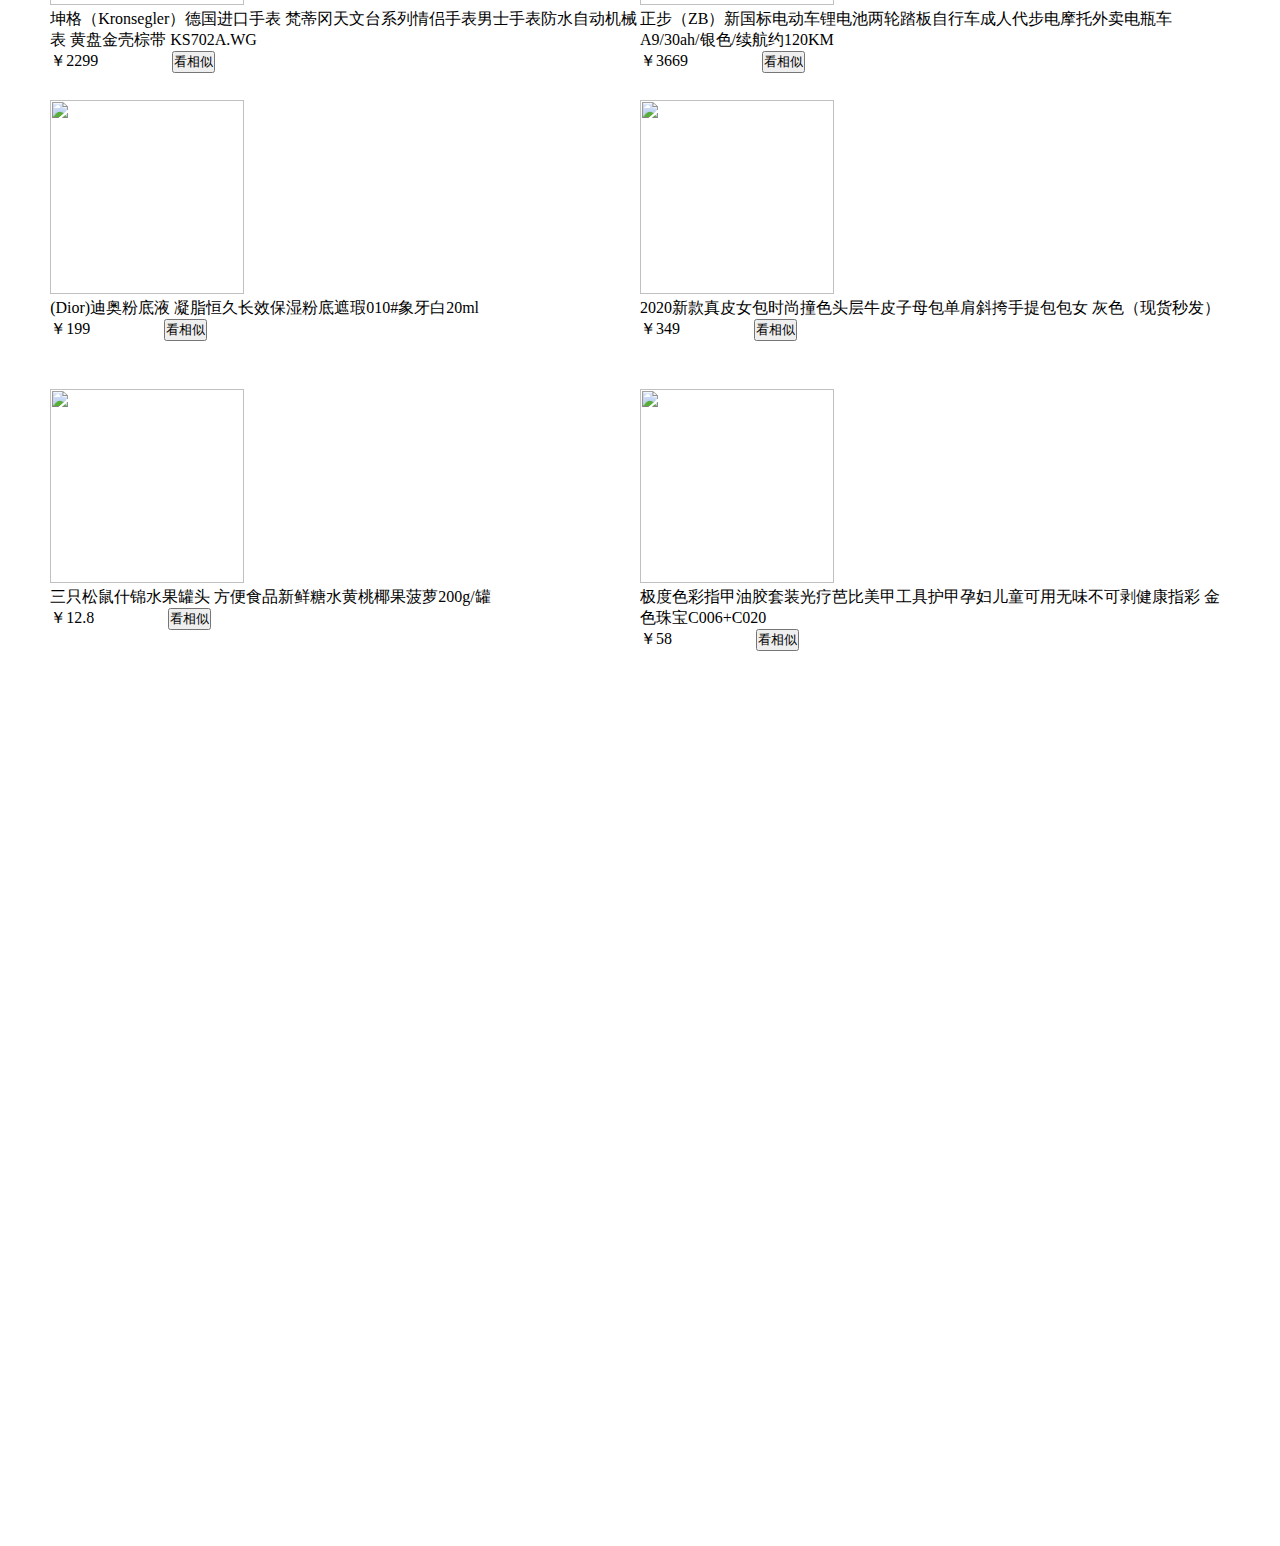
==== commit 0a1f71dd: "京东" ====
--- a/京东.html
+++ b/京东.html
@@ -513,10 +513,10 @@
         <div class="ms11">
             <div style="width: 60px;height: 29px;font-size: 13px">京东秒杀</div>
 
-            <div style="width: 60px;height: 29px;font-size: 13px ">16点场</div>
-            <steong style="font-size: 13px">01：18：21</steong>
-        </div>
-        <div class="ms111"></div>
+            <div style="width: 60px;height: 29px;font-size: 13px ">11点场</div>
+            <steong style="font-size: 10px">11:11:11</steong>
+        </div>
+        <div class="ms111"><span class="iconfont" style="font-size: 20px;background-color: red">&#xe603;</span></div>
         <div class="ms22">
             <div>更多秒杀</div>
             <div class="iconfont">&#xe743;</div>
@@ -695,7 +695,7 @@
                     <span class="sp">坤格（Kronsegler）德国进口手表 梵蒂冈天文台系列情侣手表男士手表防水自动机械表 黄盘金壳棕带 KS702A.WG</span>
                     <div style="height:26px;width: 100% ">
                         <span>￥2299</span>
-                        <button style="margin-left: 75px">看相似</button>
+                        <button style="margin-left: 70px">看相似</button>
                     </div>
                     <div style="height: 26px;width: 50%"></div>
                 </li>
@@ -704,7 +704,7 @@
                     <span class="sp">正步（ZB）新国标电动车锂电池两轮踏板自行车成人代步电摩托外卖电瓶车 A9/30ah/银色/续航约120KM</span>
                     <div style="height:26px;width: 100% ">
                         <span>￥3669</span>
-                        <button style="margin-left: 75px">看相似</button>
+                        <button style="margin-left: 70px">看相似</button>
                     </div>
                     <div style="height: 26px;width: 50%"></div>
                 </li>
@@ -713,7 +713,7 @@
                     <span class="sp">(Dior)迪奥粉底液  凝脂恒久长效保湿粉底遮瑕010#象牙白20ml</span>
                     <div style="height:26px;width: 100% ">
                         <span>￥199</span>
-                        <button style="margin-left: 75px">看相似</button>
+                        <button style="margin-left: 70px">看相似</button>
                     </div>
                     <div style="height: 26px;width: 50%"></div>
                 </li>
@@ -722,7 +722,7 @@
                     <span class="sp">2020新款真皮女包时尚撞色头层牛皮子母包单肩斜挎手提包包女 灰色（现货秒发）</span>
                     <div style="height:26px;width: 100% ">
                         <span>￥349</span>
-                        <button style="margin-left: 75px">看相似</button>
+                        <button style="margin-left: 70px">看相似</button>
                     </div>
                     <div style="height: 26px;width: 50%"></div>
                 </li>
@@ -731,7 +731,7 @@
                     <span class="sp"> 三只松鼠什锦水果罐头 方便食品新鲜糖水黄桃椰果菠萝200g/罐 </span>
                     <div style="height:26px;width: 100% ">
                         <span>￥12.8</span>
-                        <button style="margin-left: 75px">看相似</button>
+                        <button style="margin-left: 70px">看相似</button>
                     </div>
                     <div style="height: 26px;width: 50%"></div>
                 </li>
@@ -740,7 +740,7 @@
                     <span class="sp">极度色彩指甲油胶套装光疗芭比美甲工具护甲孕妇儿童可用无味不可剥健康指彩 金色珠宝C006+C020</span>
                     <div style="height:26px;width: 100% ">
                         <span>￥58</span>
-                        <button style="margin-left: 100px">看相似</button>
+                        <button style="margin-left: 80px">看相似</button>
                     </div>
                     <div style="height: 26px;width: 50%"></div>
                 </li>
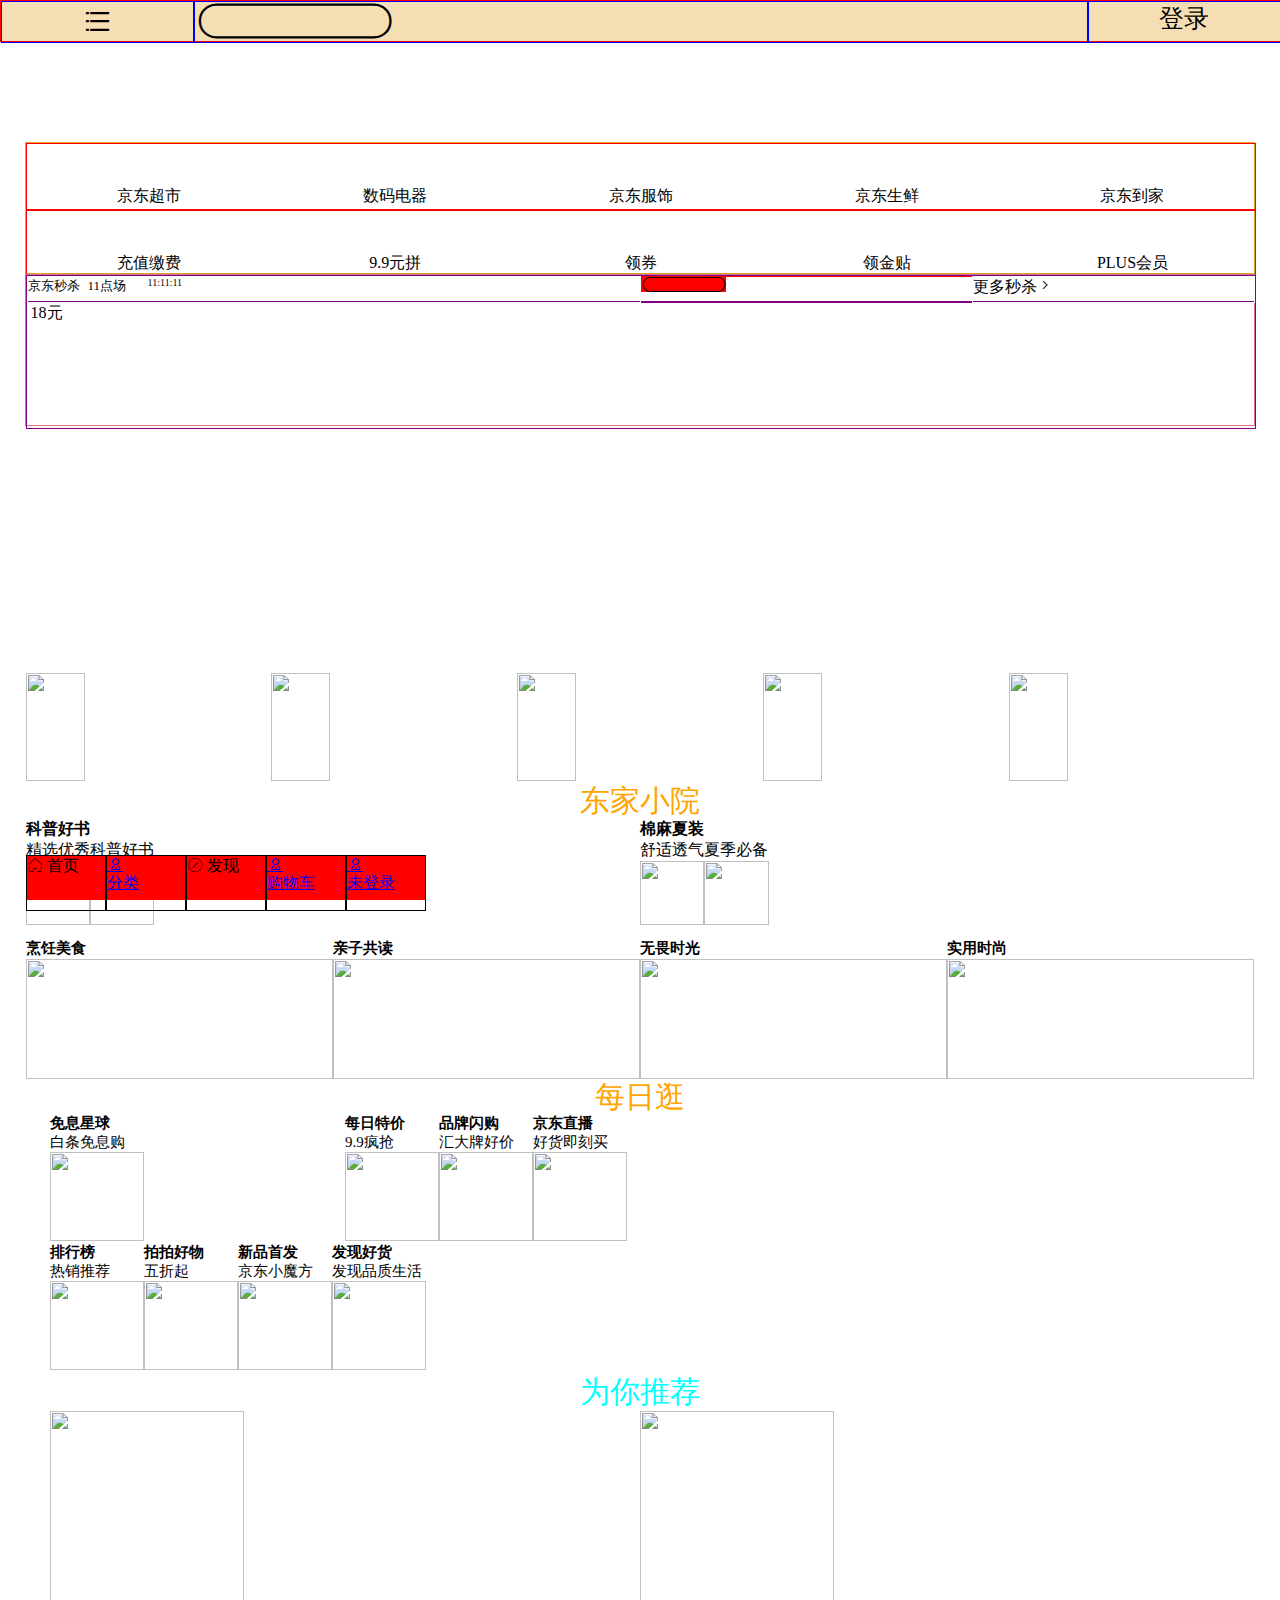
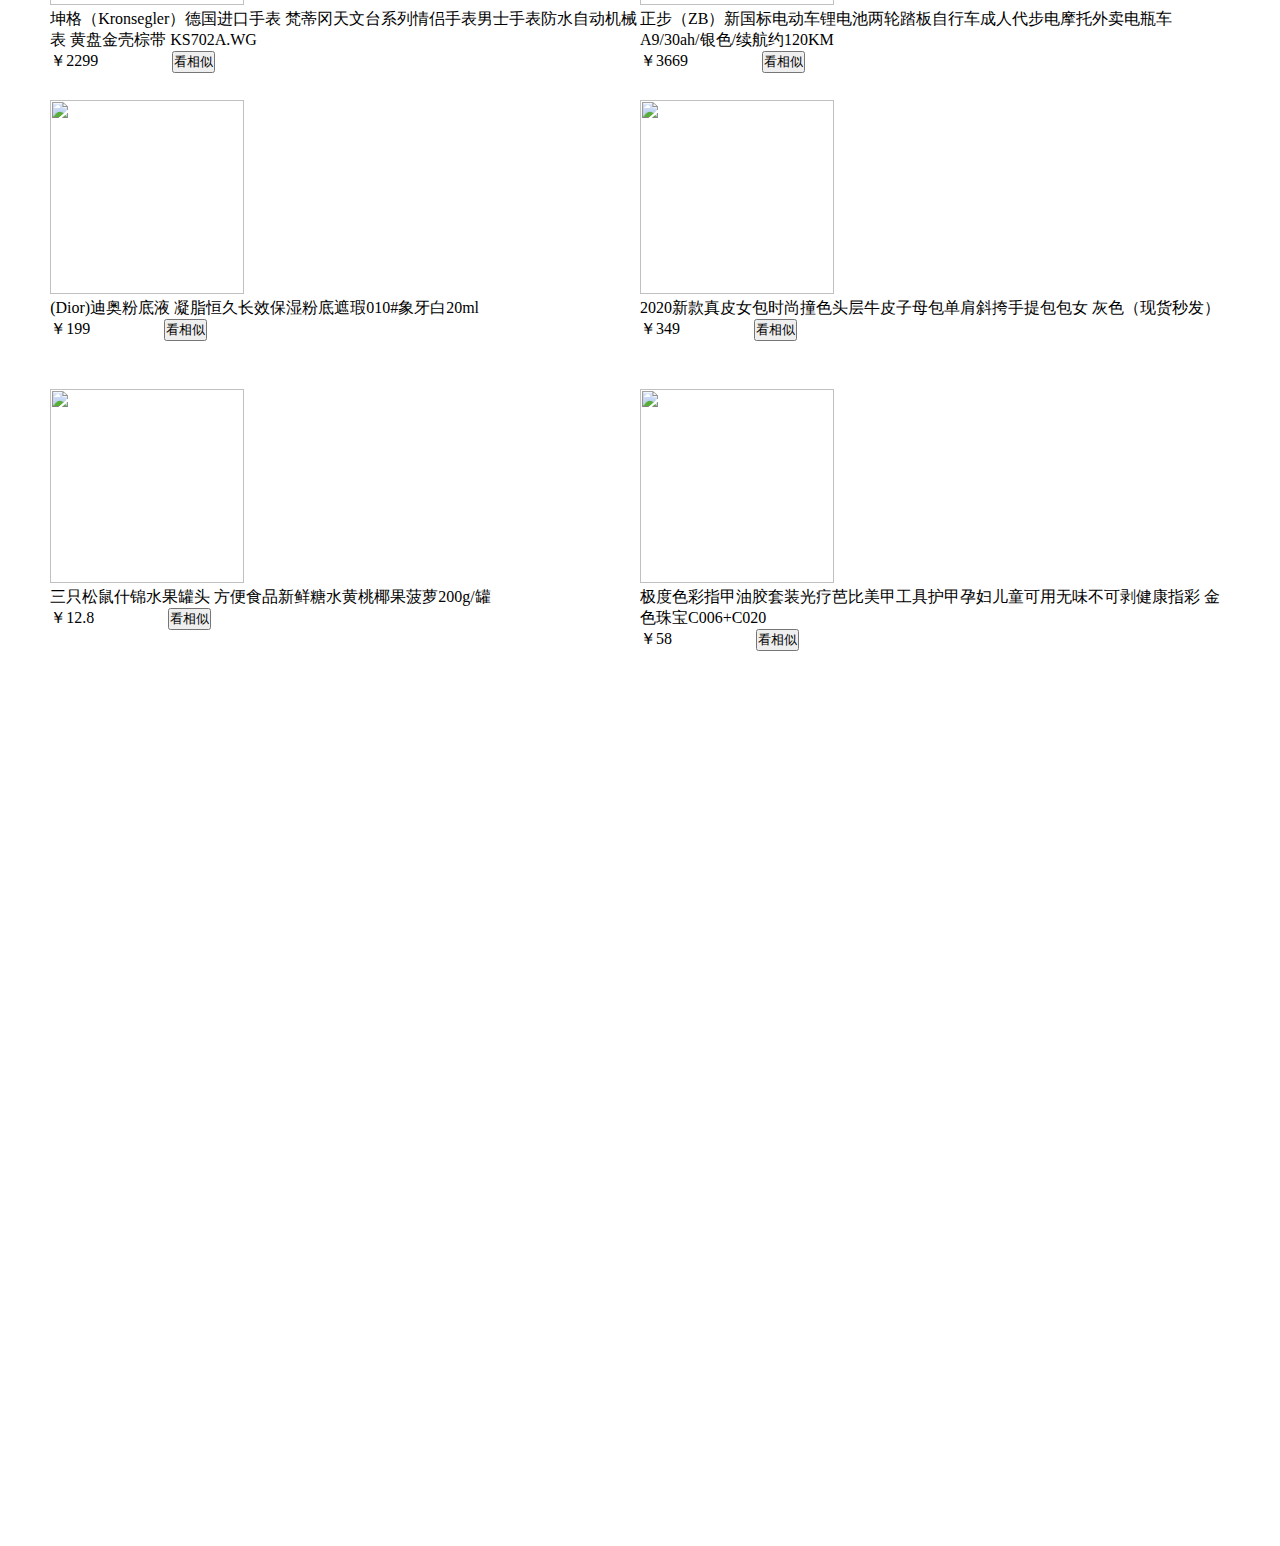
==== commit 319ebf05: "京东" ====
--- a/京东.html
+++ b/京东.html
@@ -516,7 +516,7 @@
             <div style="width: 60px;height: 29px;font-size: 13px ">11点场</div>
             <steong style="font-size: 10px">11:11:11</steong>
         </div>
-        <div class="ms111"><span class="iconfont" style="font-size: 20px;background-color: red">&#xe603;</span></div>
+        <div class="ms111"><span class="iconfont" style="font-size: 15px;background-color: red">&#xe603;</span></div>
         <div class="ms22">
             <div>更多秒杀</div>
             <div class="iconfont">&#xe743;</div>
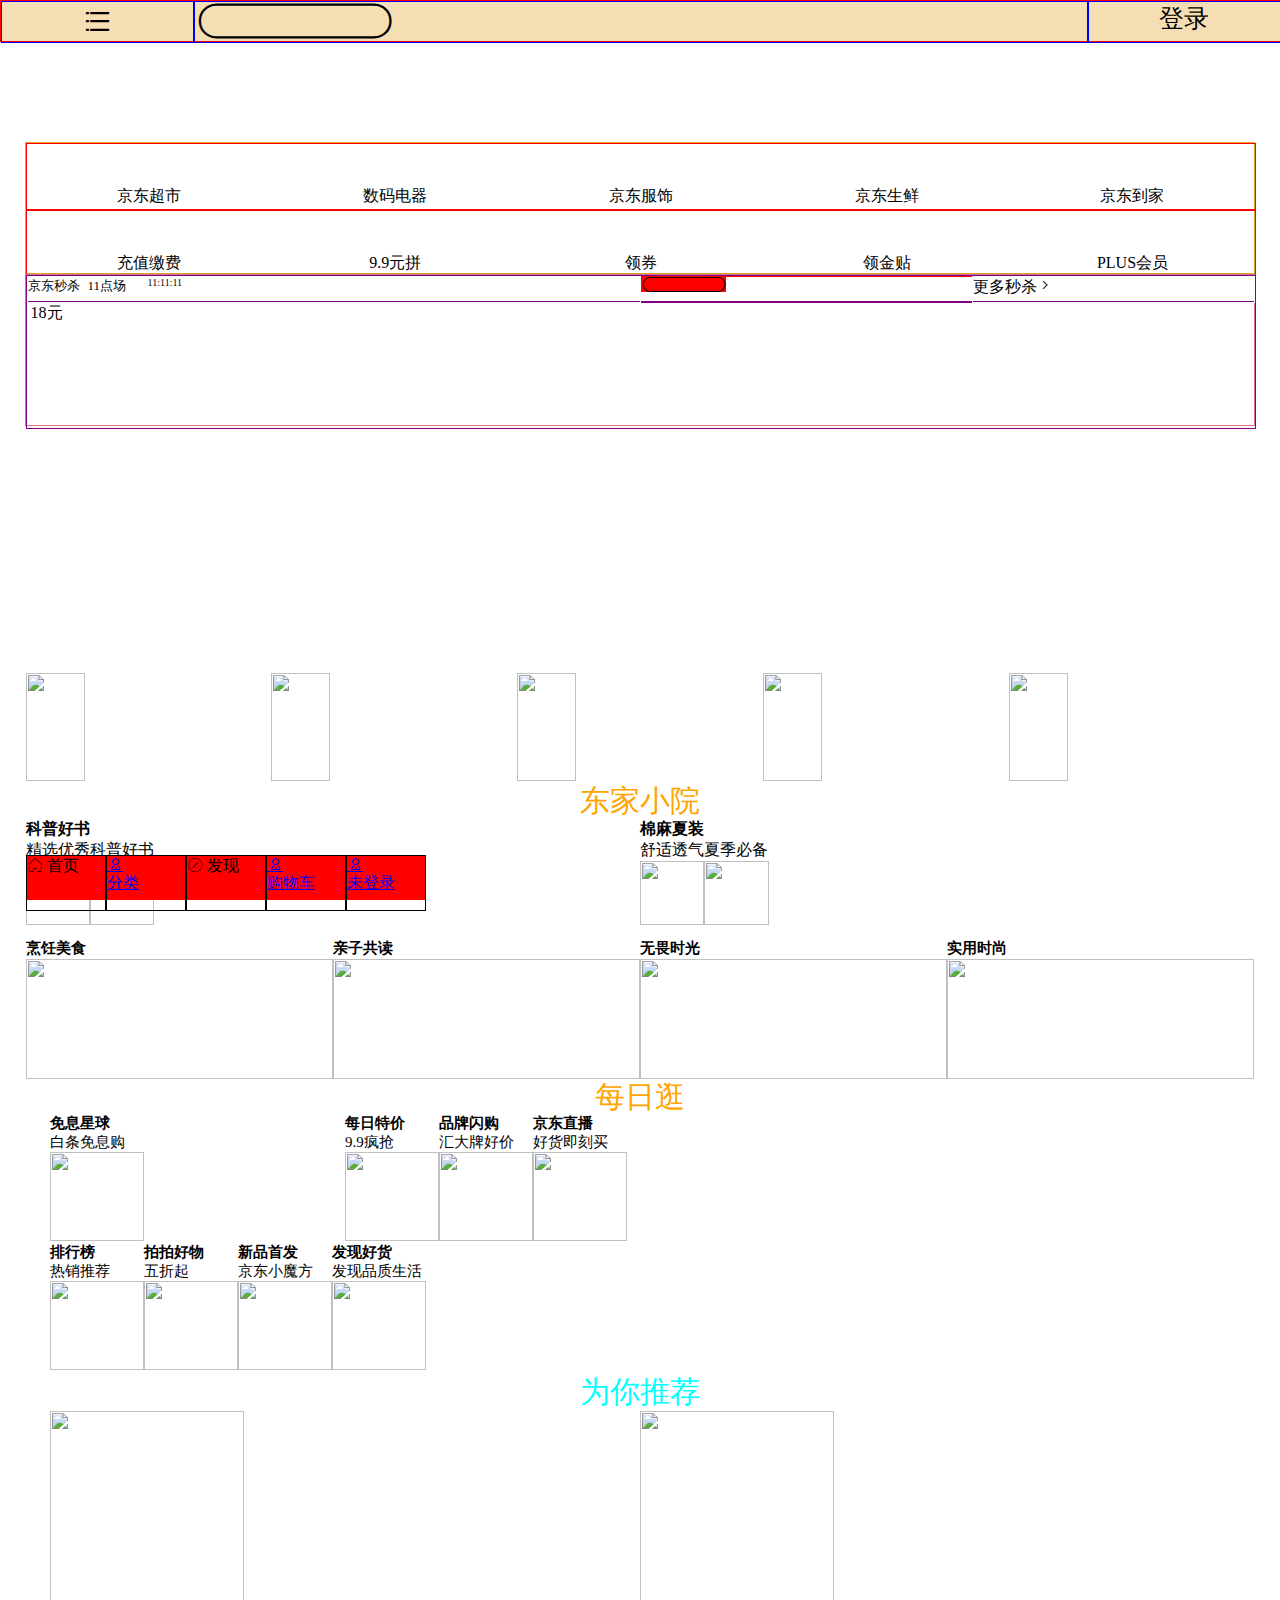
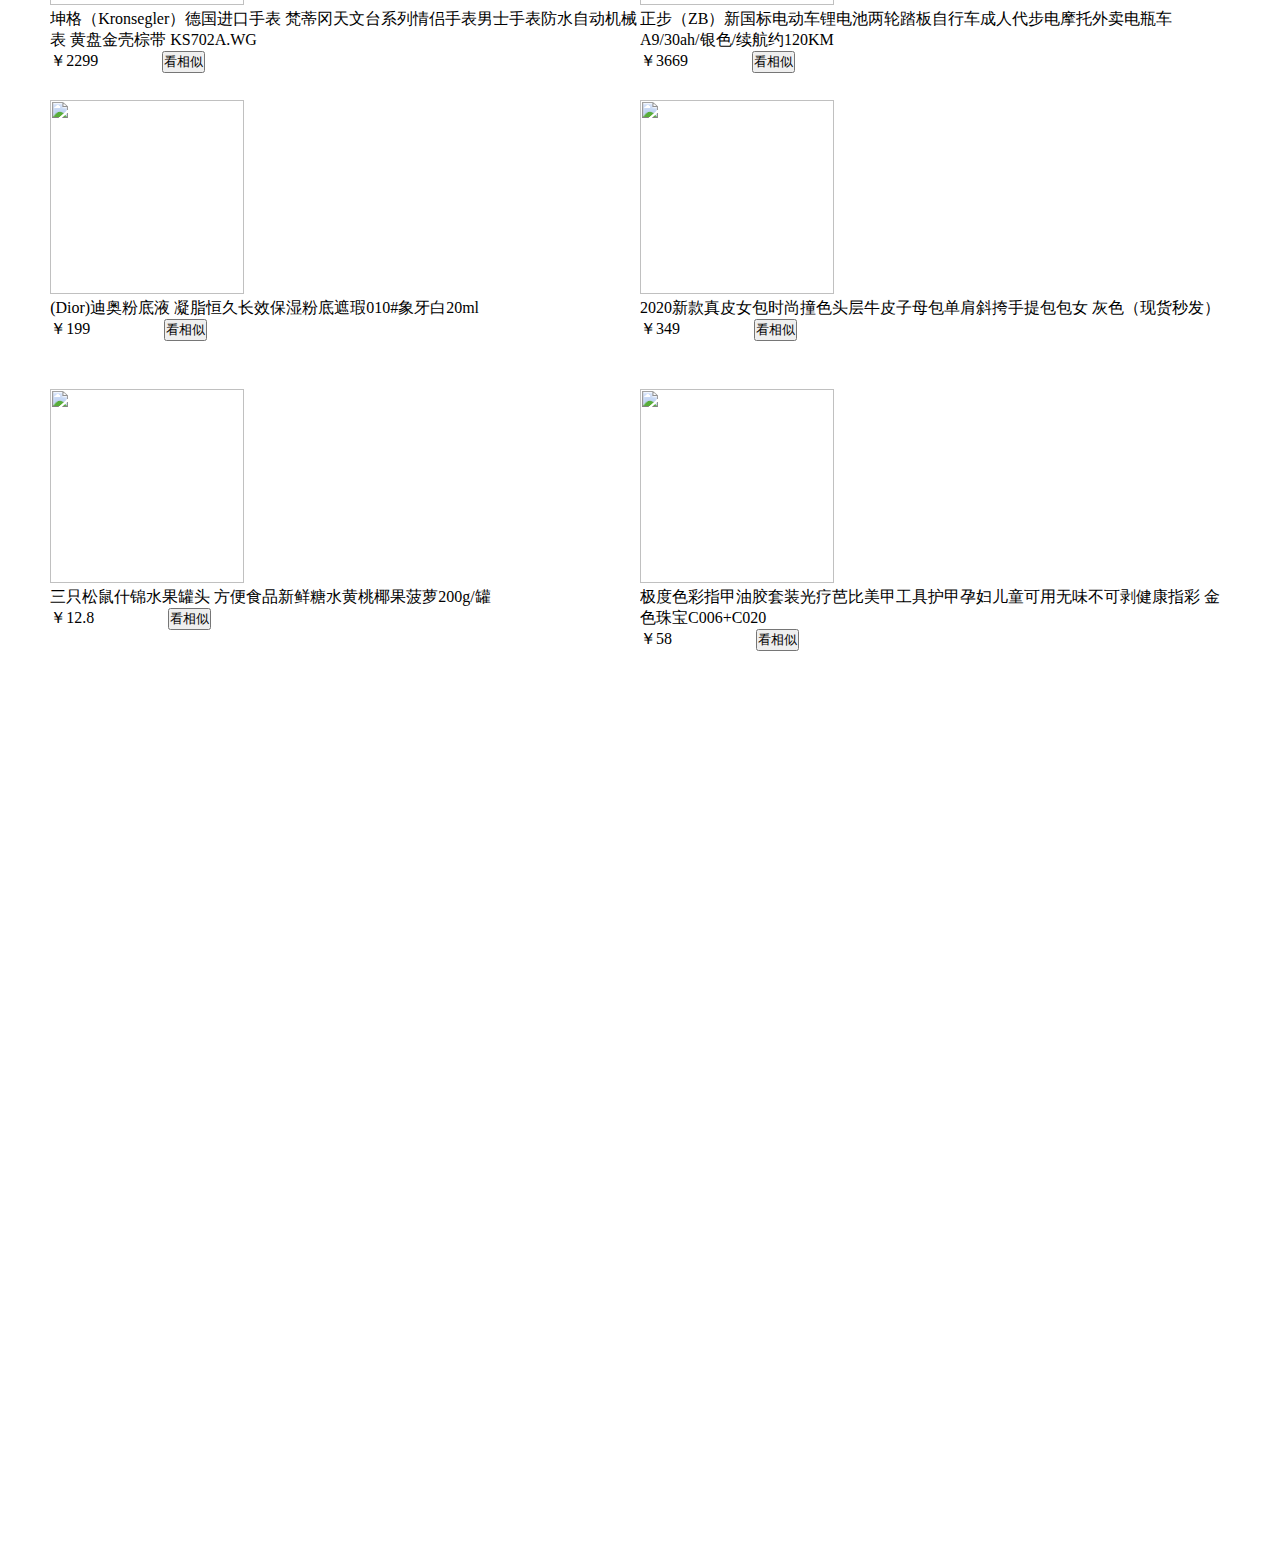
==== commit 989711ad: "京东" ====
--- a/京东.html
+++ b/京东.html
@@ -695,7 +695,7 @@
                     <span class="sp">坤格（Kronsegler）德国进口手表 梵蒂冈天文台系列情侣手表男士手表防水自动机械表 黄盘金壳棕带 KS702A.WG</span>
                     <div style="height:26px;width: 100% ">
                         <span>￥2299</span>
-                        <button style="margin-left: 70px">看相似</button>
+                        <button style="margin-left: 60px">看相似</button>
                     </div>
                     <div style="height: 26px;width: 50%"></div>
                 </li>
@@ -704,7 +704,7 @@
                     <span class="sp">正步（ZB）新国标电动车锂电池两轮踏板自行车成人代步电摩托外卖电瓶车 A9/30ah/银色/续航约120KM</span>
                     <div style="height:26px;width: 100% ">
                         <span>￥3669</span>
-                        <button style="margin-left: 70px">看相似</button>
+                        <button style="margin-left: 60px">看相似</button>
                     </div>
                     <div style="height: 26px;width: 50%"></div>
                 </li>
